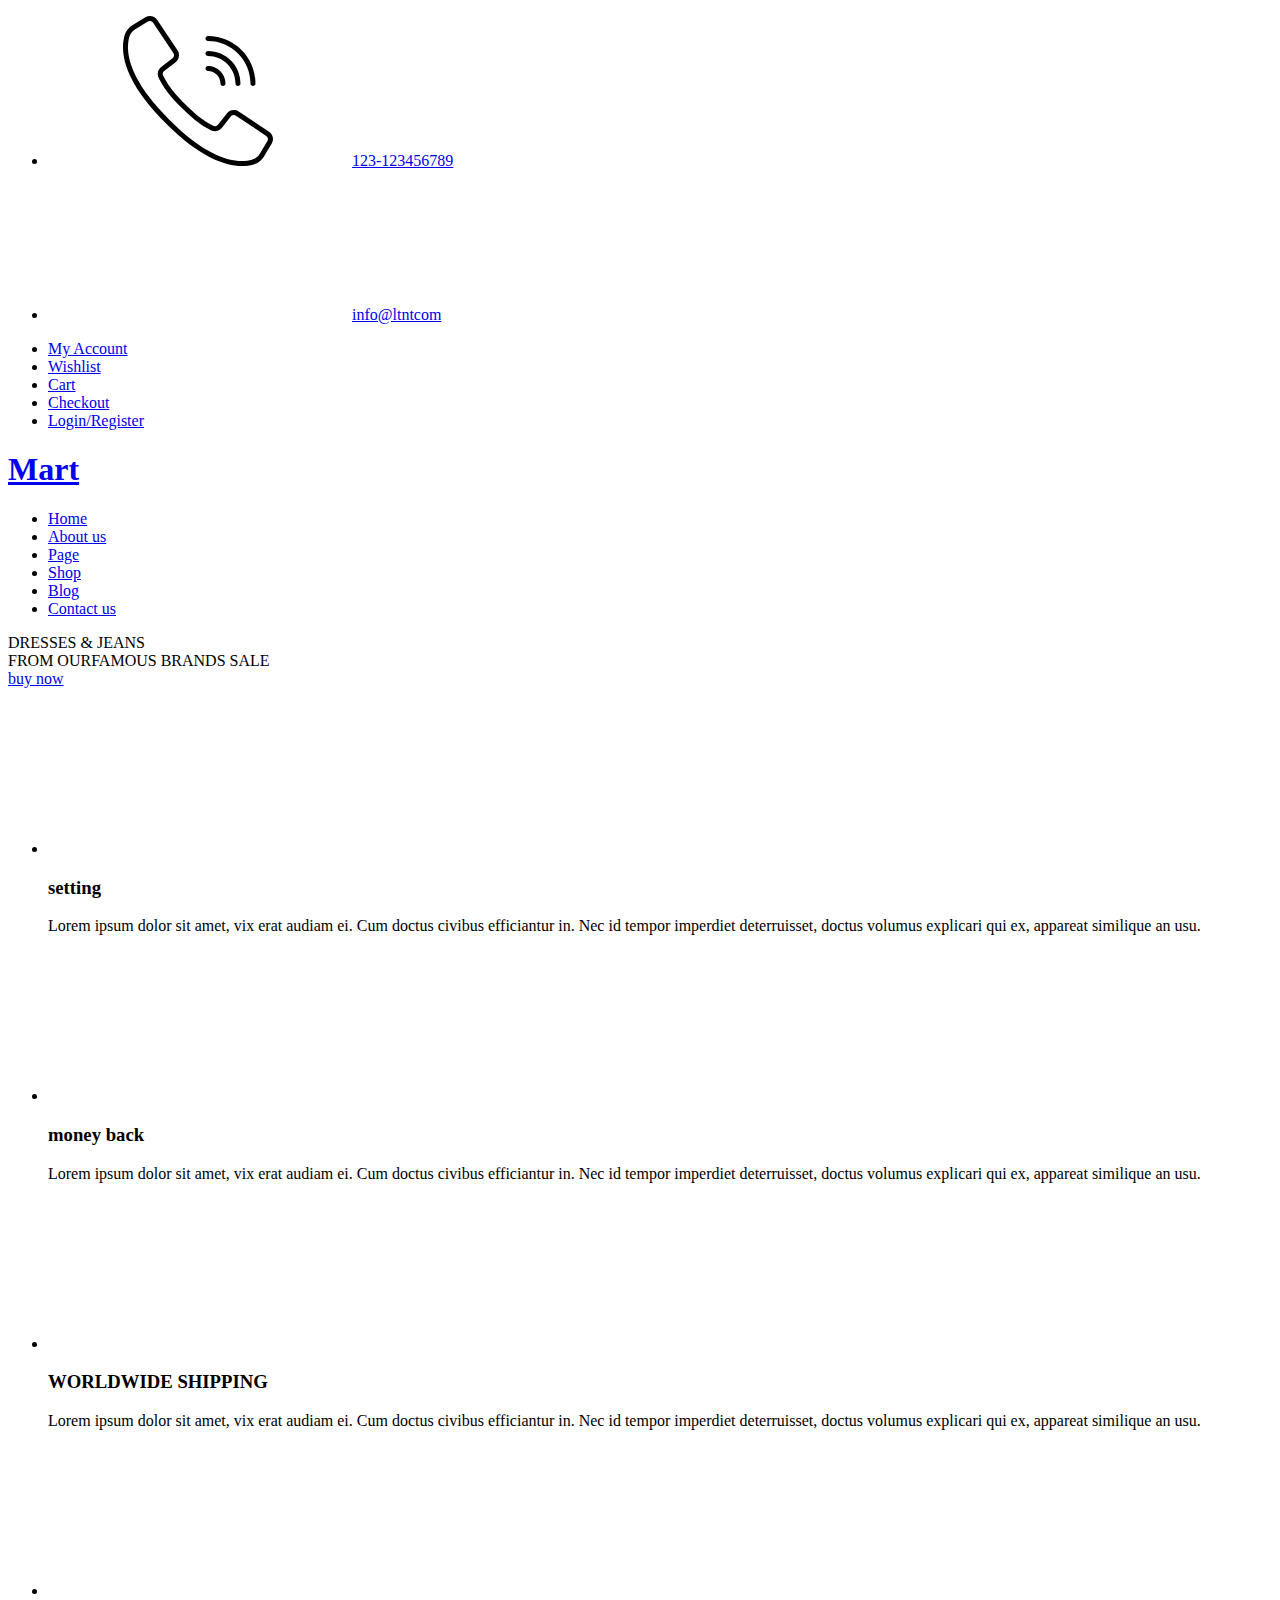
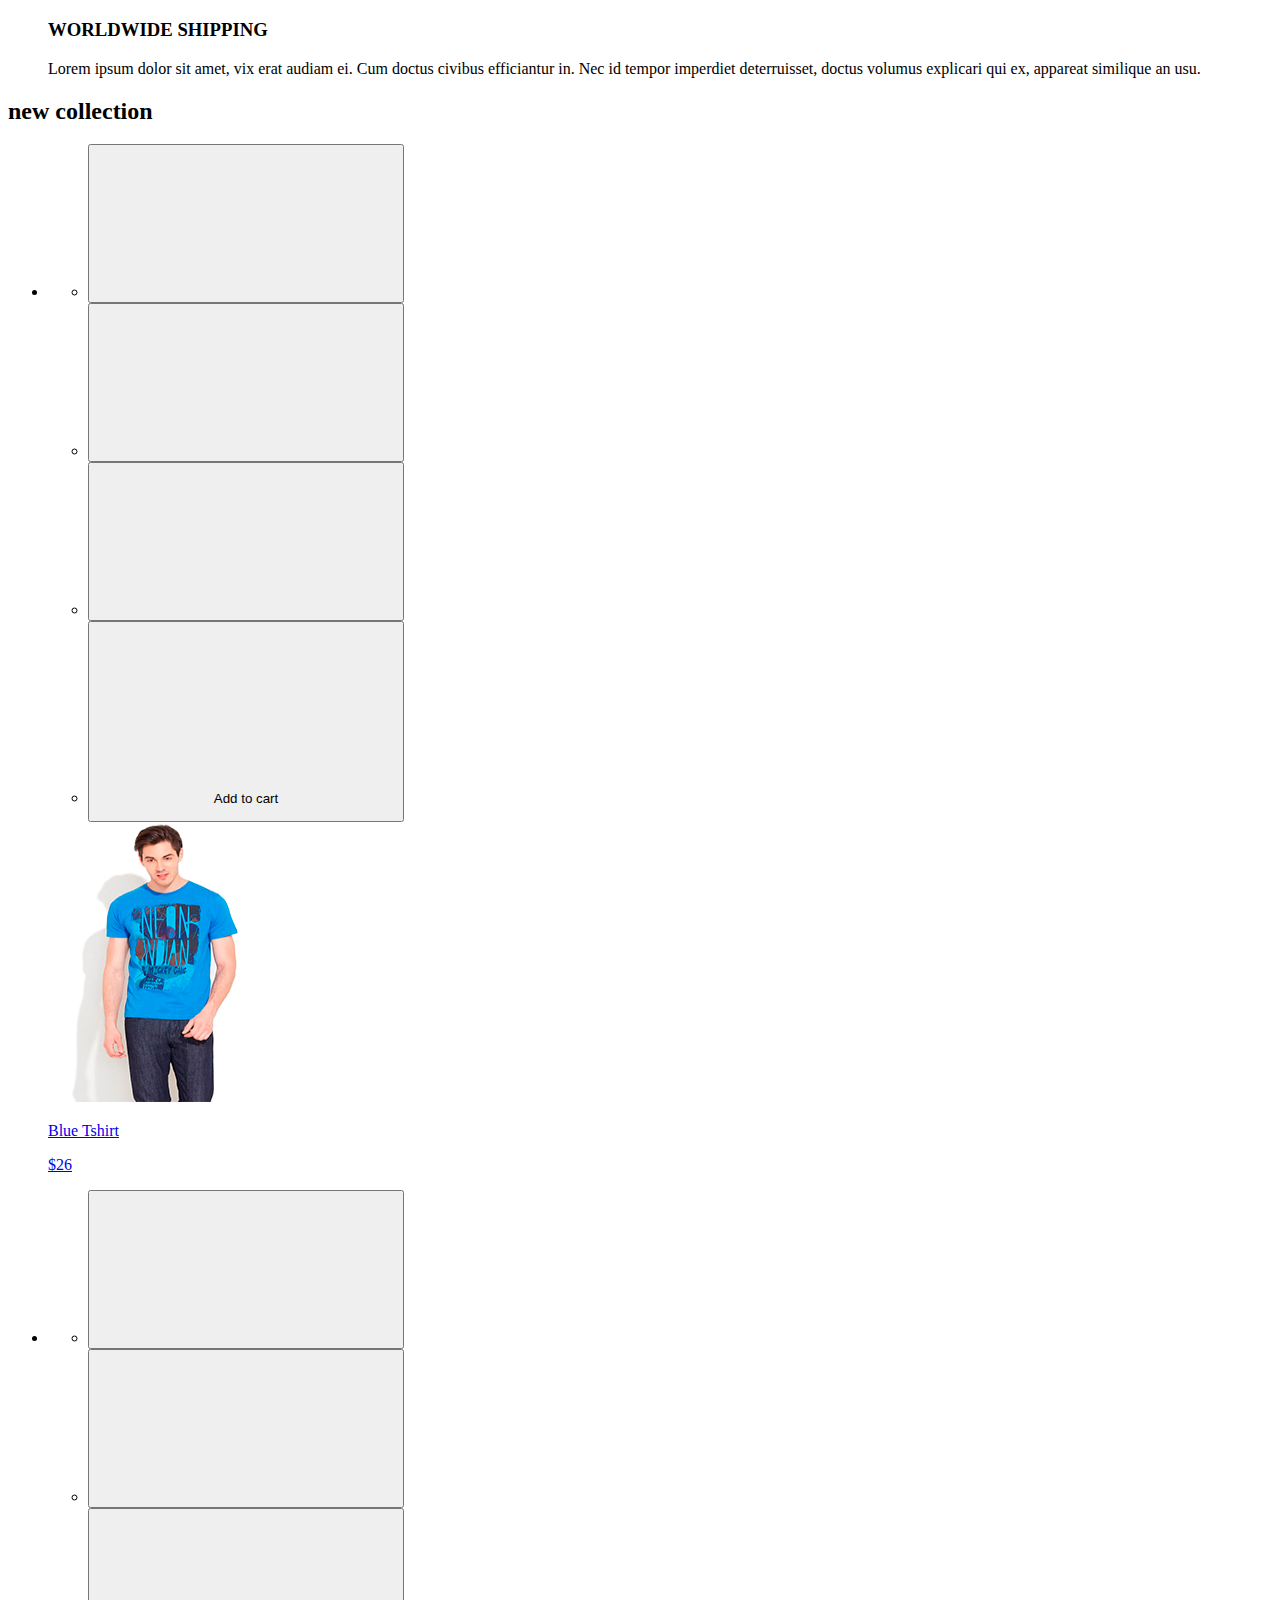
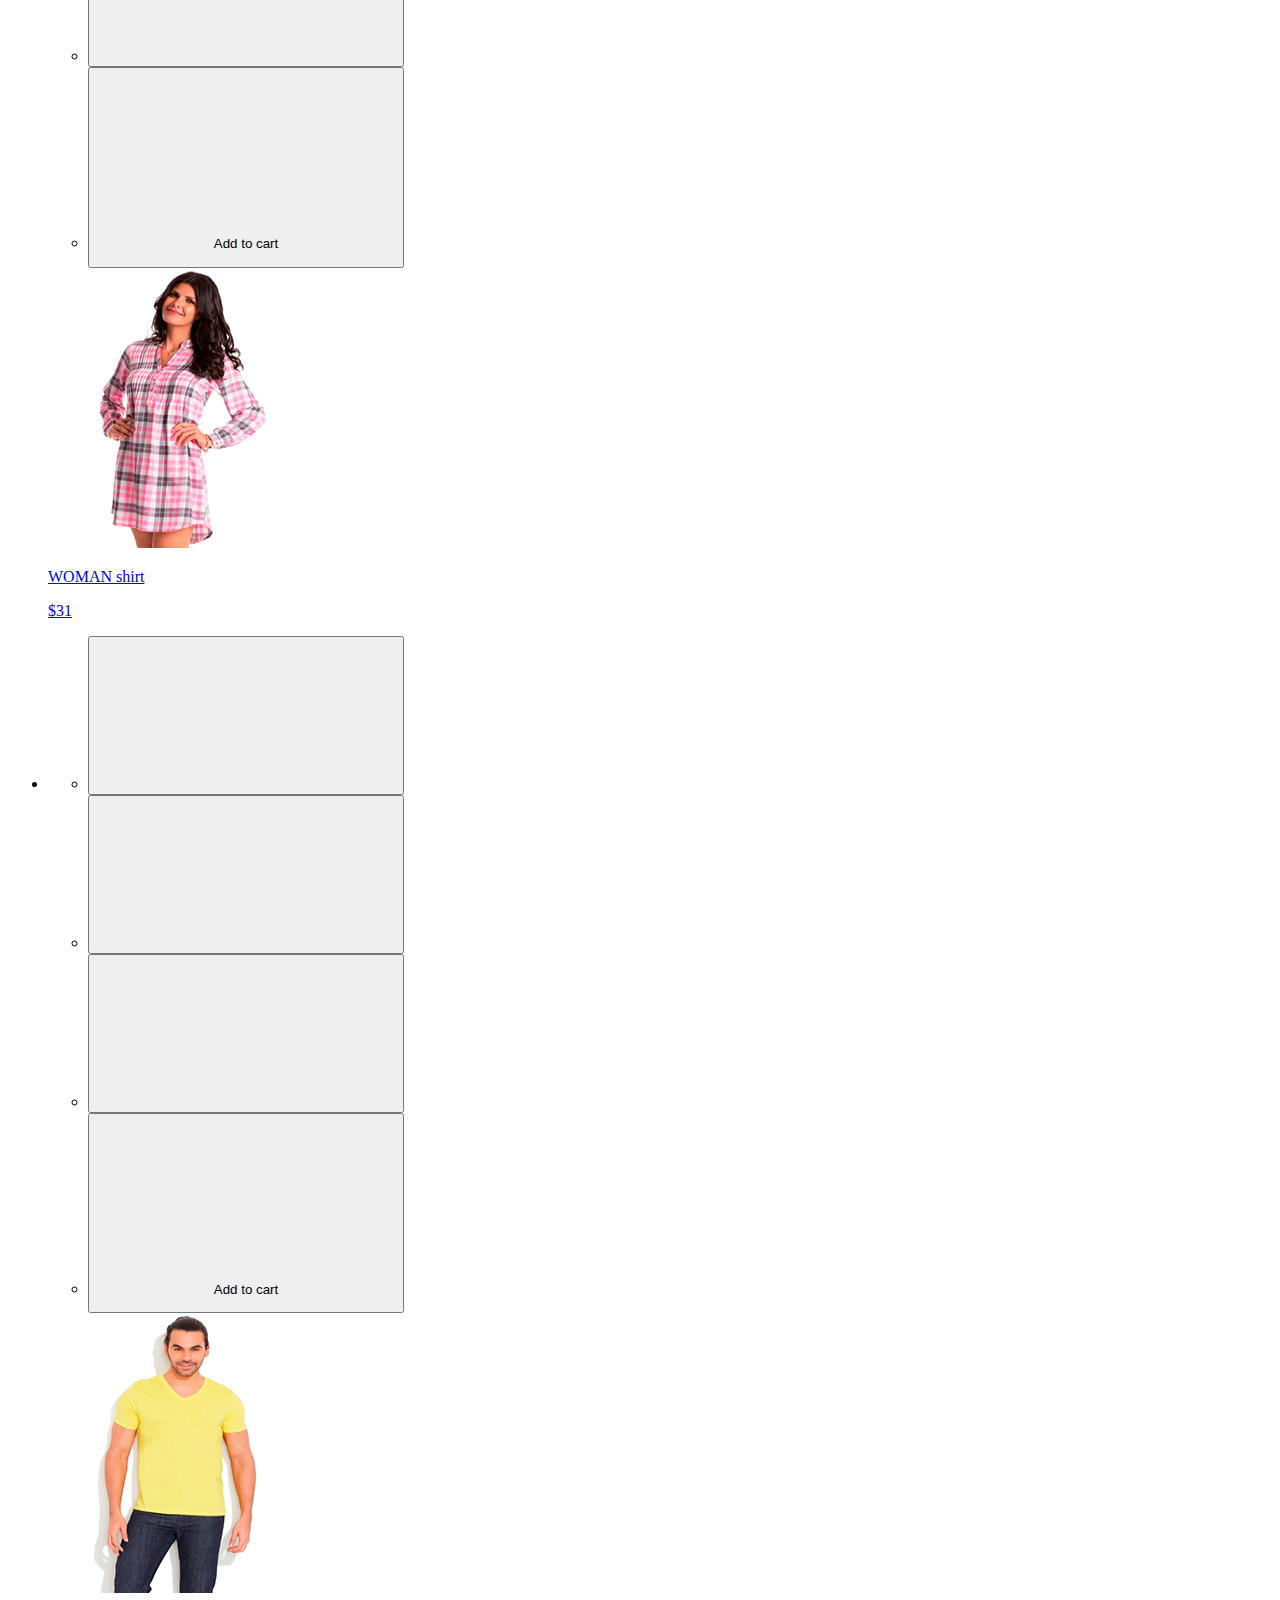
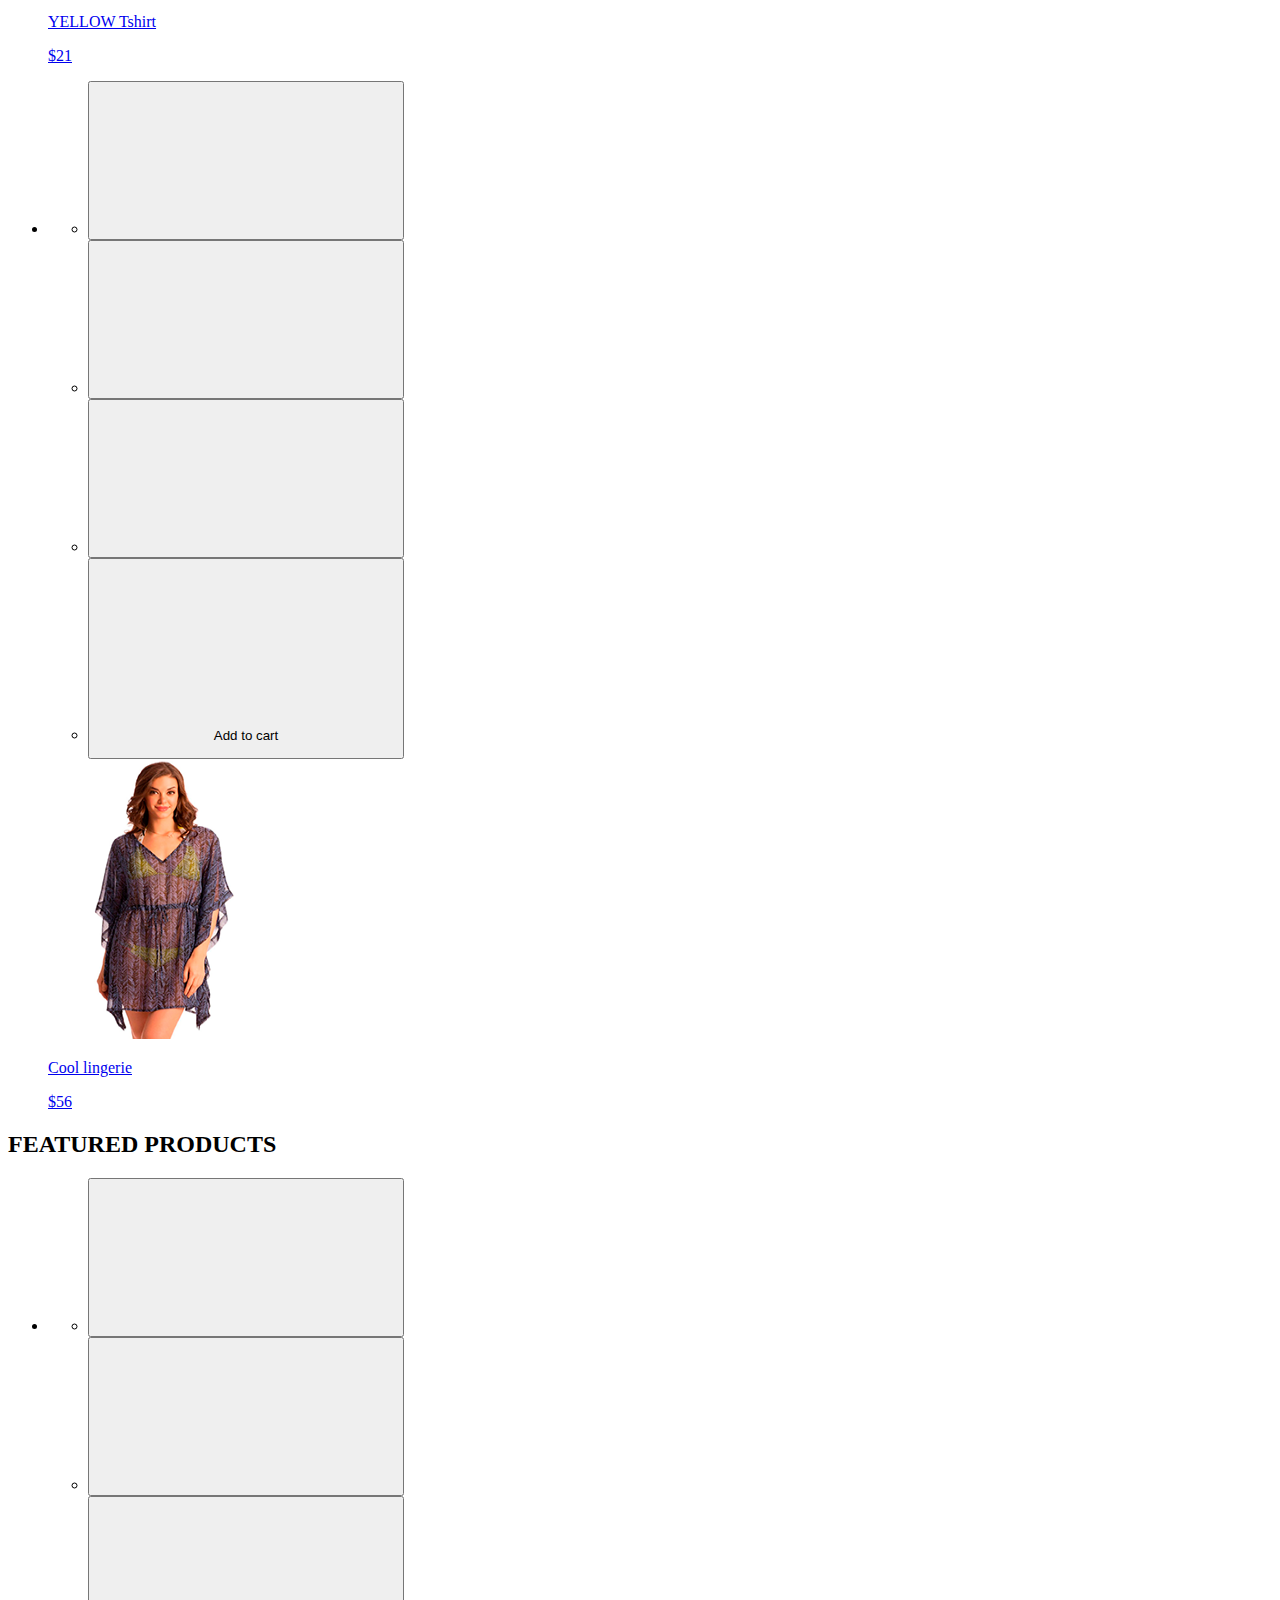
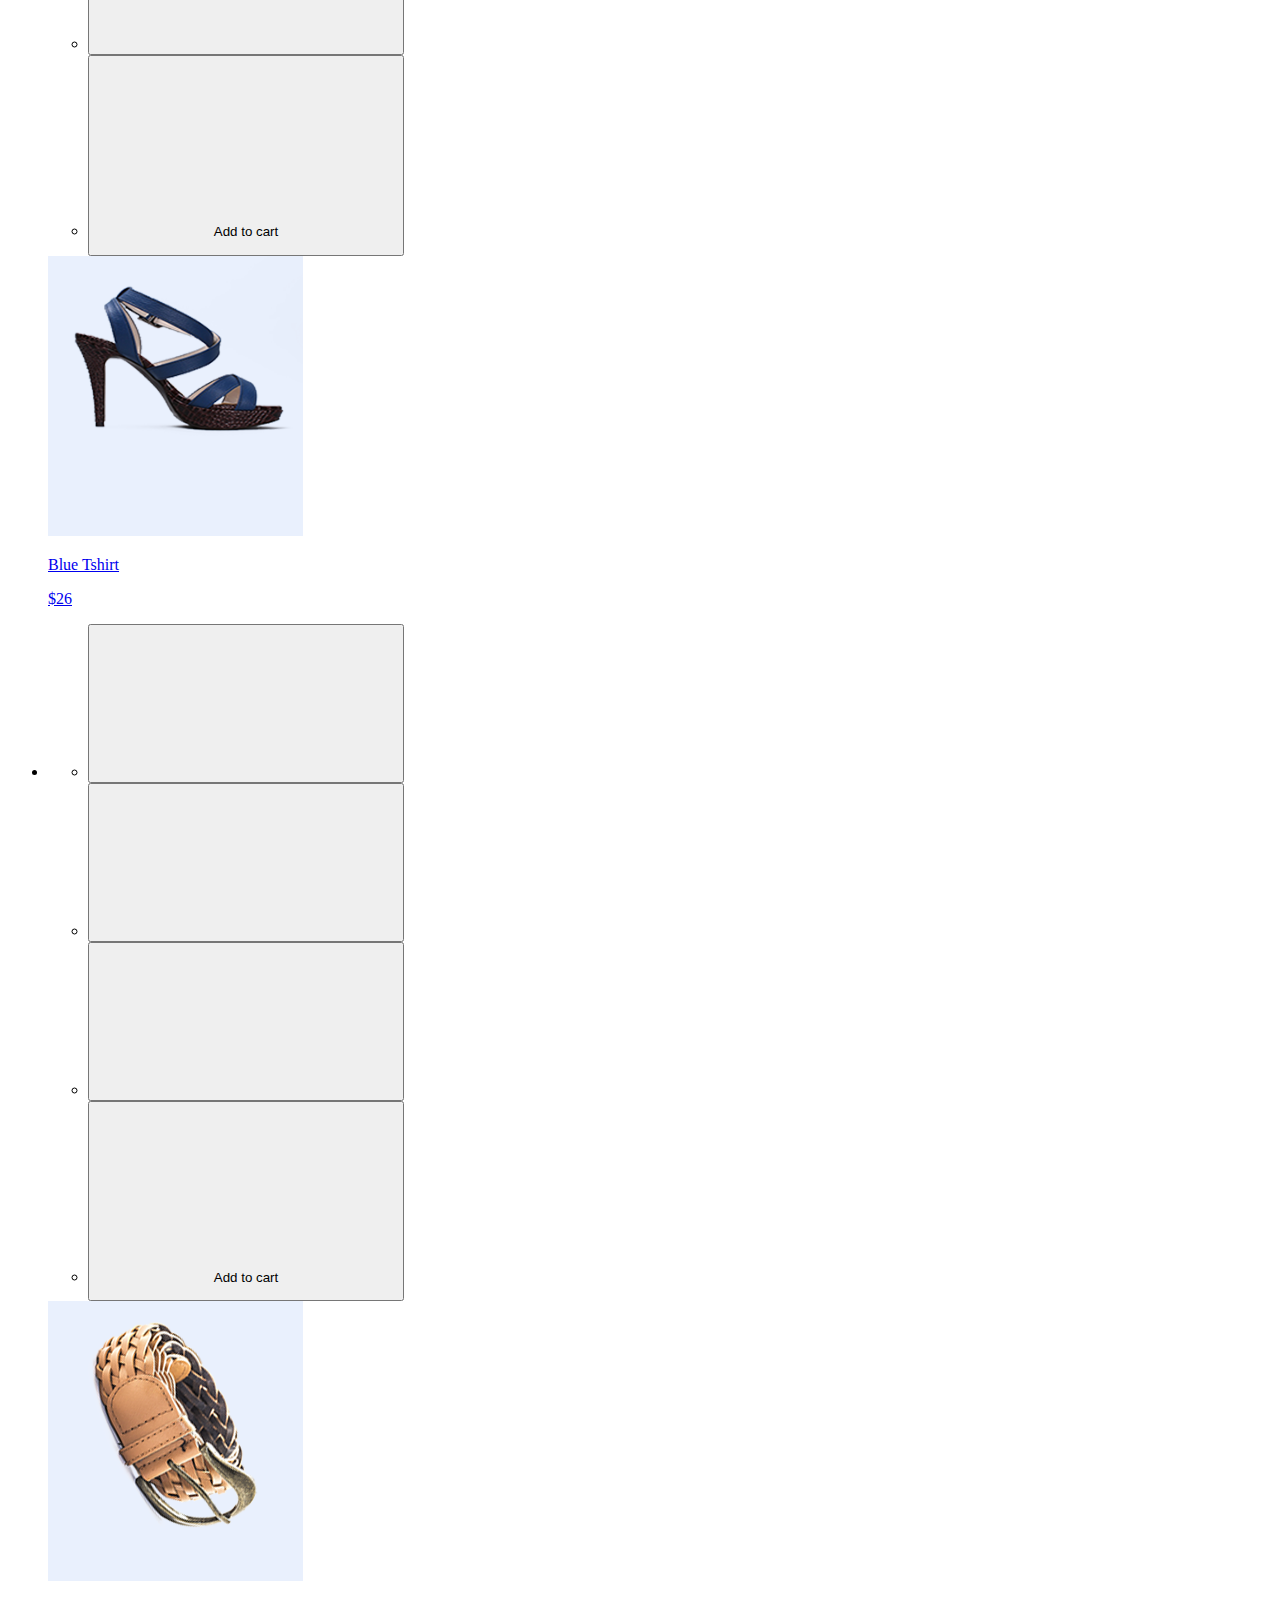
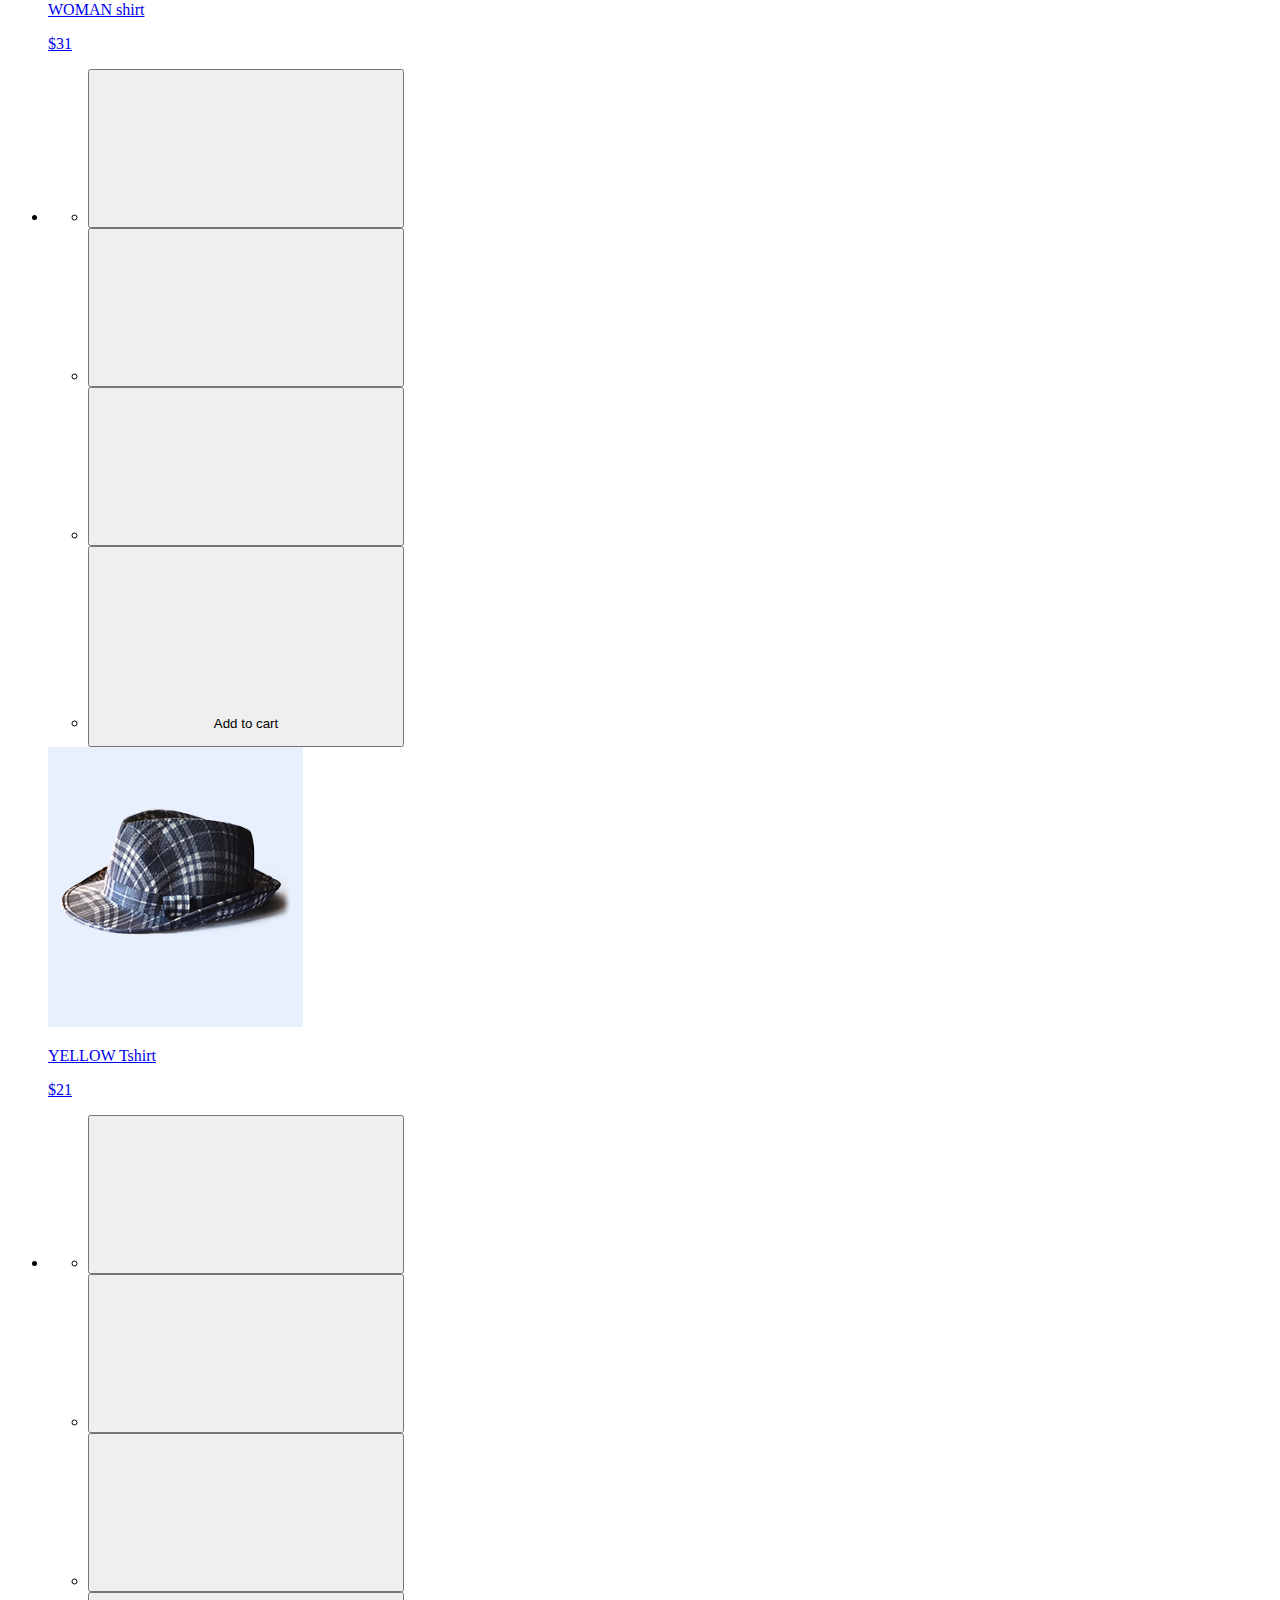
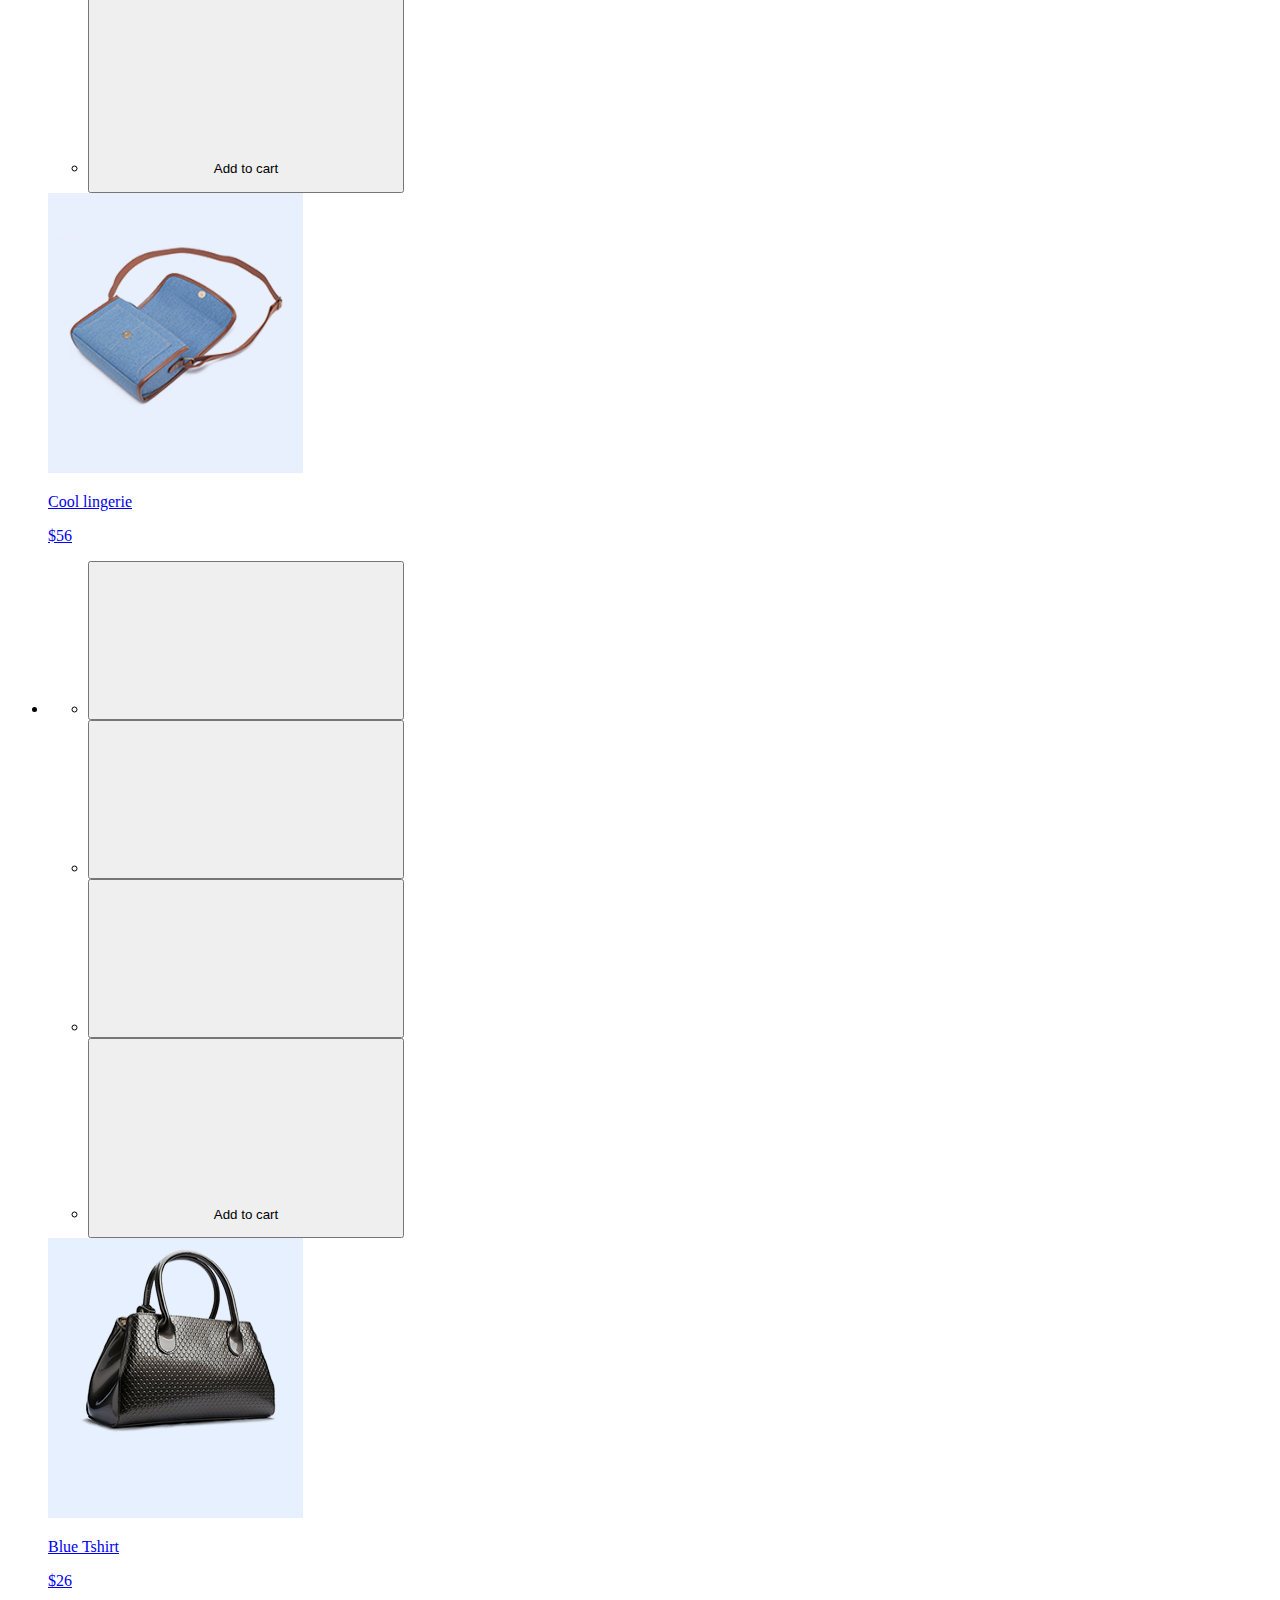
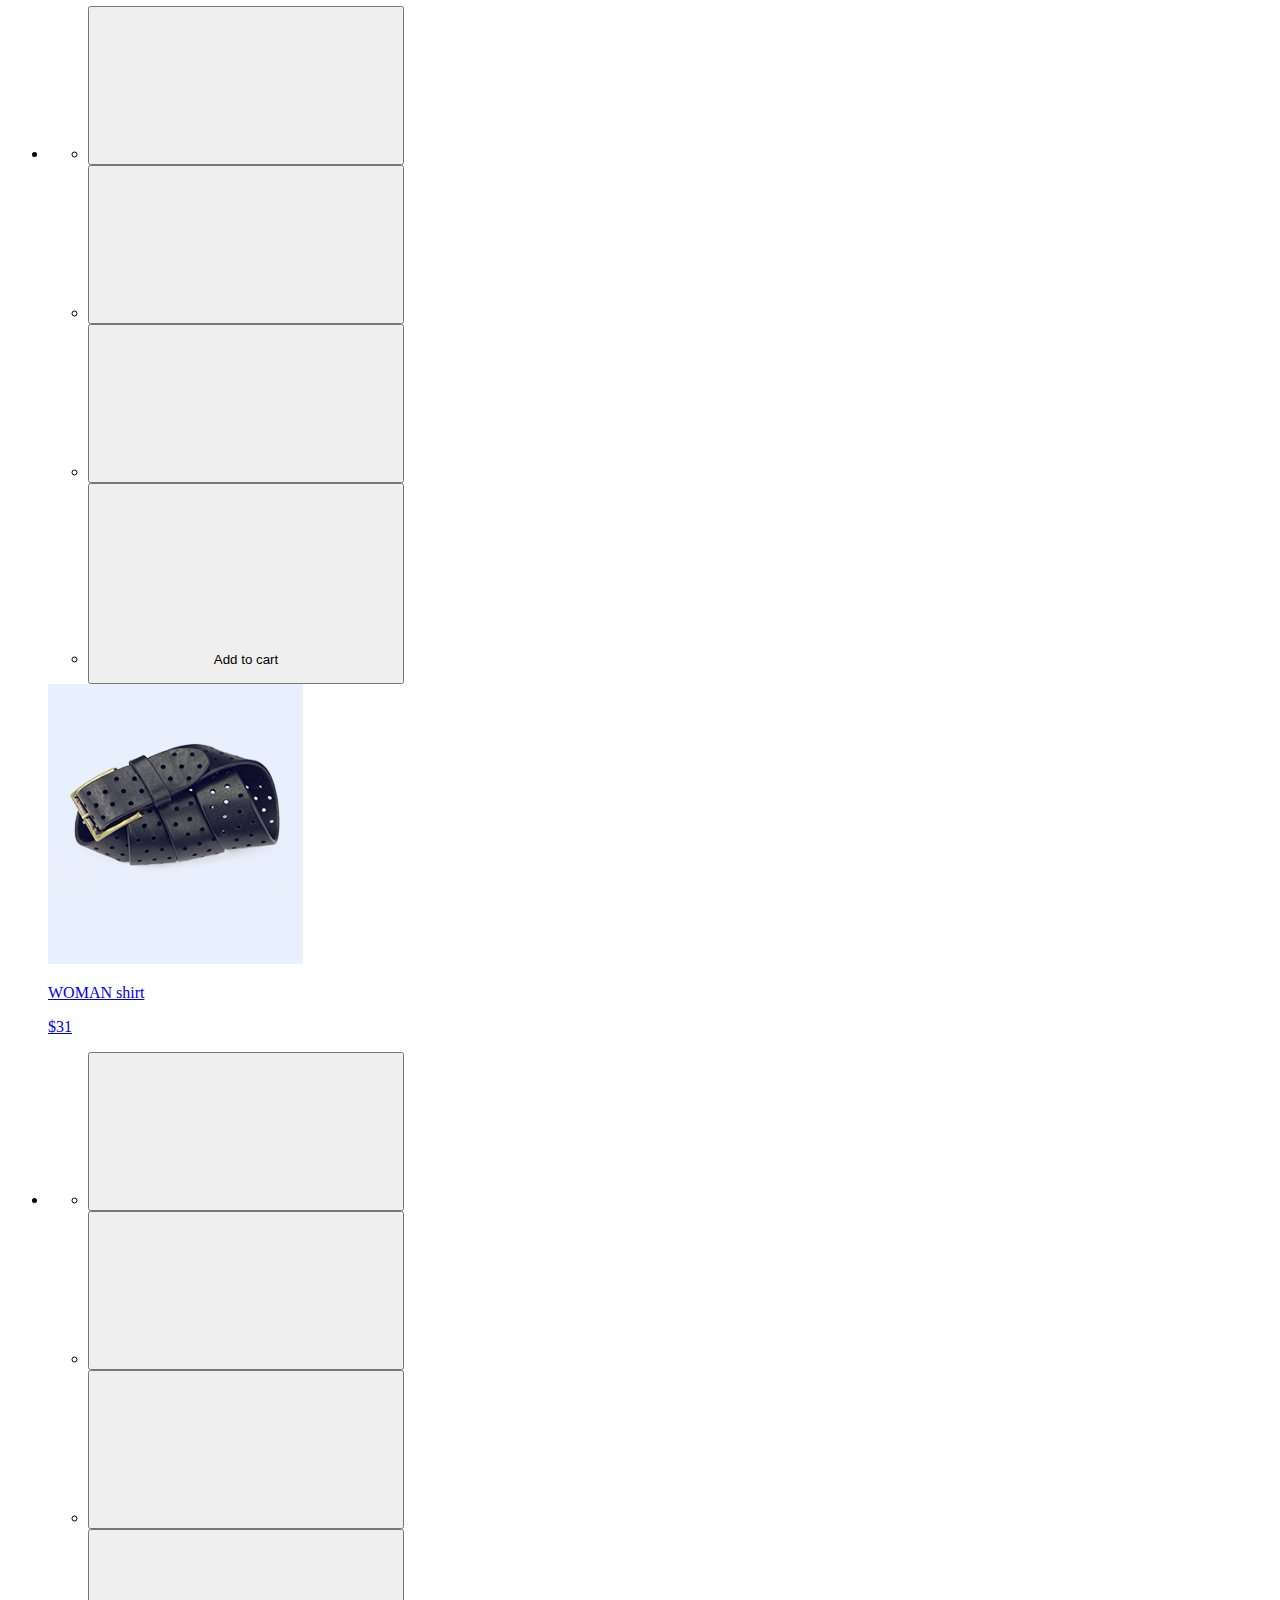
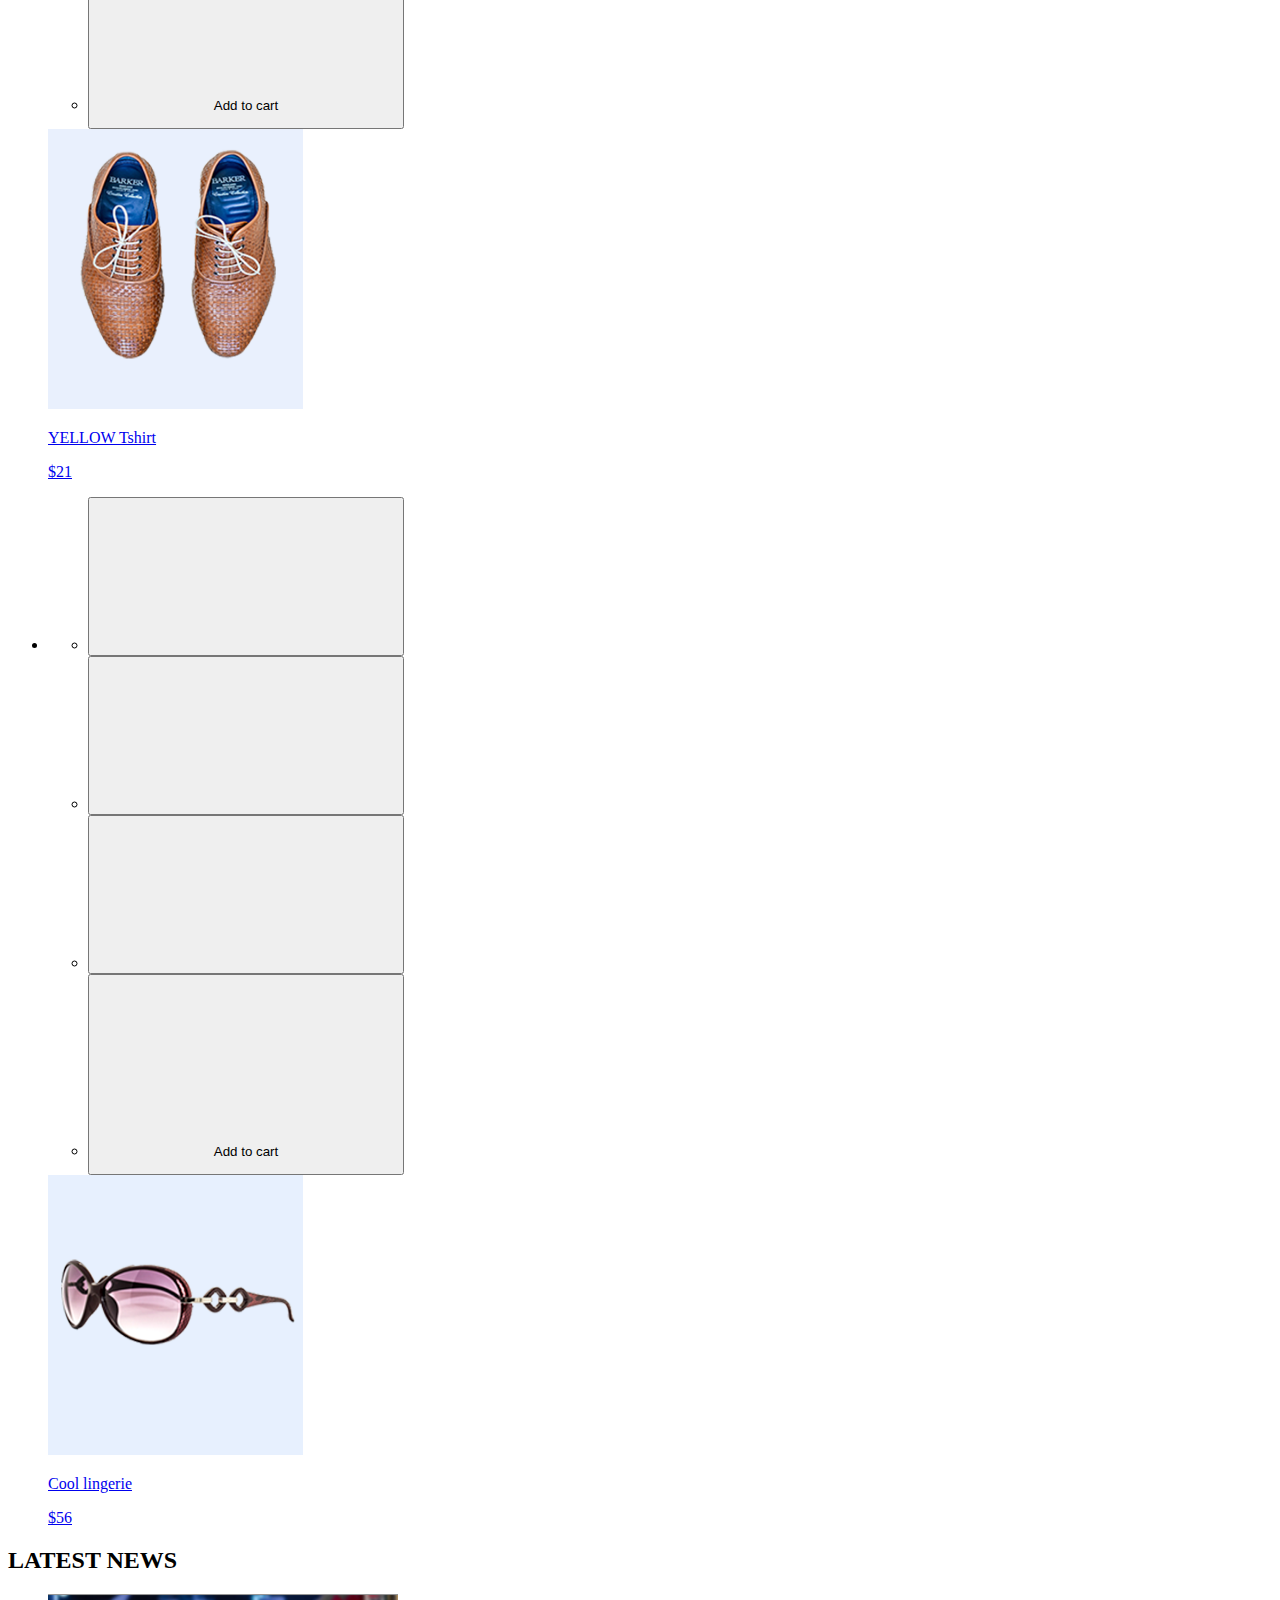
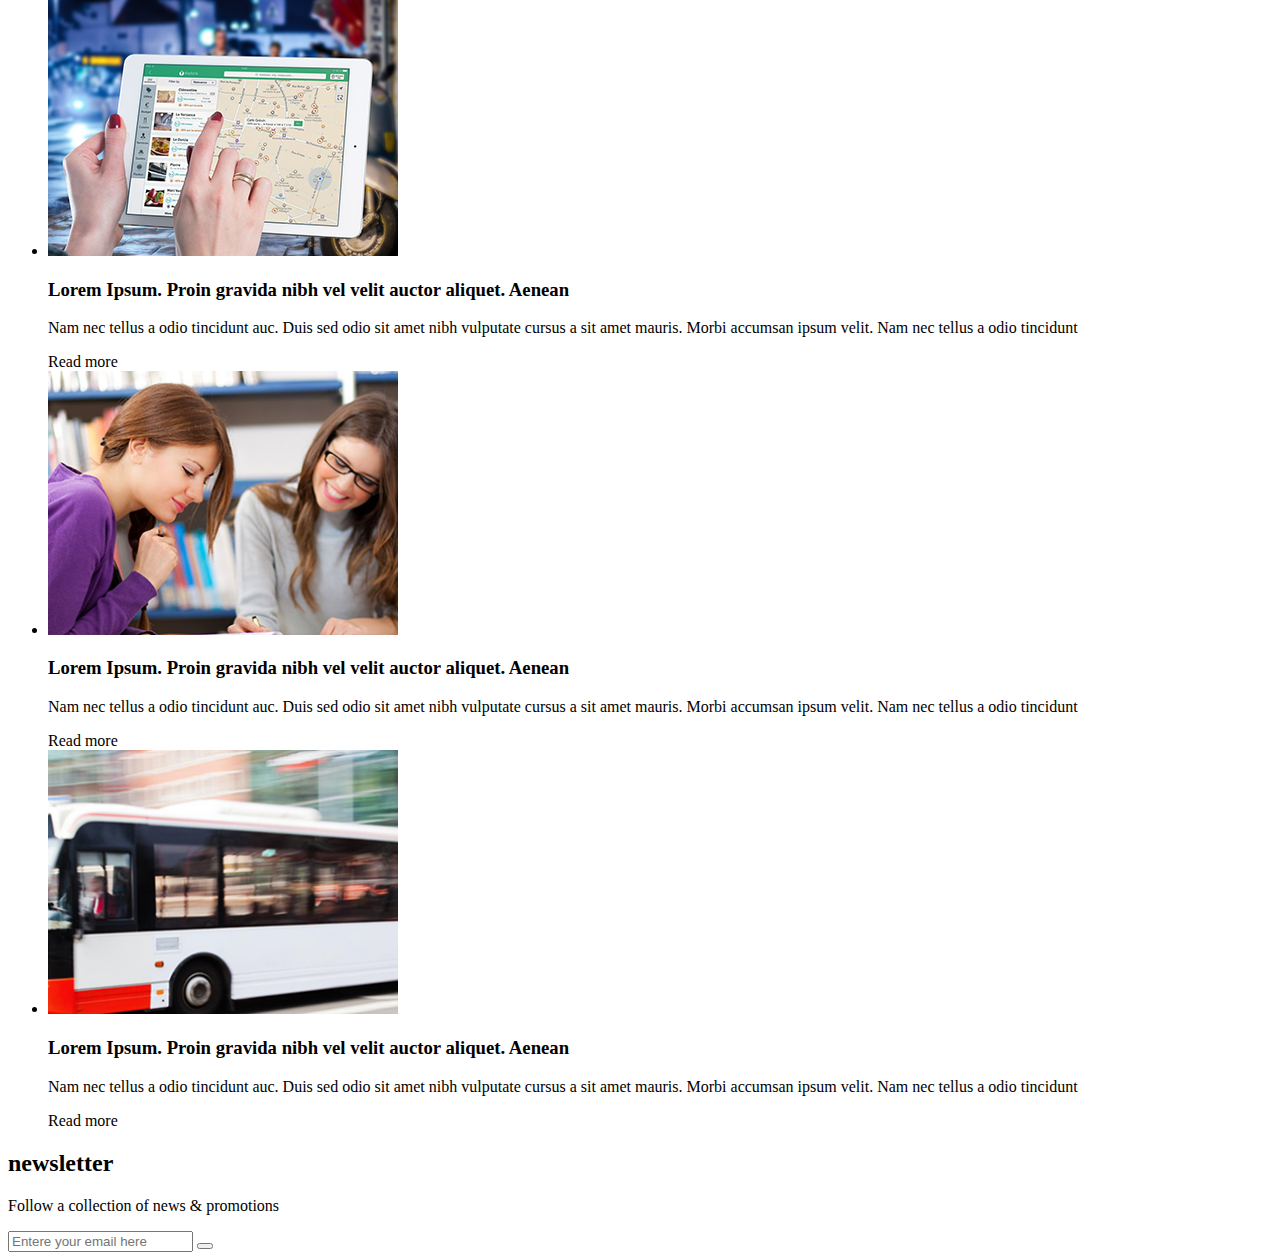
==== src/index.html @ d6a555de "first commit" ====
<!DOCTYPE html>
<html lang="en">

<head>
    <meta charset="UTF-8">
    <meta name="viewport" content="width=device-width, initial-scale=1.0">
    <title>Document</title>
    <link href="https://fonts.googleapis.com/css?family=Open+Sans:300,400,600,700|Roboto:400,900&display=swap"
        rel="stylesheet">
    <link href="https://fonts.googleapis.com/css?family=Open+Sans:400,600|Roboto:300,400,700&display=swap"
        rel="stylesheet">
    <link rel="stylesheet" href="./css/main.css">
</head>

<body>
    <header class="header">
        <div class="container">
        <div class="header_inner">
            <ul class="header-list">
                <li class="header-list-item"> 
                    <svg class="header-list__icon">
                        <use href="./images/sprites.svg#phone"></use>
                      </svg>
                    <a class="header-link phone-link" href="#">123-123456789</a> 
                </li>
                    <li class="header-list-item"> 
                        <svg class="header-list__icon">
                            <use href="./images/icons/sprites.svg#mail"></use>
                          </svg>
                        <a class="header-link  email-link" href="#">info@ltntcom</a> 
                    </li>
            </ul>
            <ul class="header-list">
               <li class="header-list-item"> <a class="header-link" href="#">My Account</a></li>
               <li class="header-list-item"><a class="header-link" href="#">Wishlist</a></li>
                <li class="header-list-item"><a class="header-link" href="#">Cart</a></li>
                <li class="header-list-item"> <a class="header-link" href="#">Checkout</a></li>
                 <li class="header-list-item"><a class="header-link" href="#">Login/Register</a></li>
            </ul>
        </div>
    </div>
    </header>
    <main>
    <section class="navbar">
        <div class="container">
            <div class="navbar_inner">
                <h1 class="logo">
                    <a href="#" class="logo-link">Mart</a>

                </h1>
                <ul class="nav-list">
                   <li class="nav-list__item"> <a class="nav-link" href="#">Home</a></li>
                   <li class="nav-list__item"> <a class="nav-link" href="#">About us</a></li>
                   <li class="nav-list__item"> <a class="nav-link" href="#">Page</a></li>
                   <li class="nav-list__item"> <a class="nav-link" href="#">Shop</a></li>
                   <li class="nav-list__item"> <a class="nav-link" href="#">Blog</a></li>
                   <li class="nav-list__item"> <a class="nav-link" href="#">Contact us</a></li>
                </ul>
            </div>
        </div>
    </section>
    <section class="sale">
        <div class="sale_bg">
            <div class="container">
                <div class="sale-title">
                    <span class="sale-title__l1">DRESSES <span class="sale-title__symbol">&</span> JEANS</span><br>
                    <span class="sale-title__l2"> FROM OURFAMOUS BRANDS</span><span class="sale-title__l3"> SALE</span>
                </div>
                <div class="sale-link__inner">
                    <a class="sale-link" href="#">buy now</a>
                </div>
            </div>





        </div>

    </section>
    <section class="about">
        <div class="container">
            <ul class="about-list">
                <li class="about-list__item about-list__item--setting">
                    <svg class="about-list__icon">
                        <use href="./images/icons/sprites.svg#settings"></use>
                    </svg>
                    <h3 class="about-list__title ">
                        setting
                    </h3>
                    <p class="about-list__text">
                        Lorem ipsum dolor sit amet, vix erat audiam ei. Cum doctus civibus efficiantur in. Nec id tempor
                        imperdiet deterruisset, doctus volumus explicari qui ex, appareat similique an usu.
                    </p>
                </li>
                <li class="about-list__item about-list__item--money">
                    <svg class="about-list__icon">
                        <use href="./images/icons/sprites.svg#safe-box"></use>
                    </svg>
                    <h3 class="about-list__title">
                        money back
                    </h3>
                    <p class="about-list__text">
                        Lorem ipsum dolor sit amet, vix erat audiam ei. Cum doctus civibus efficiantur in. Nec id tempor
                        imperdiet deterruisset, doctus volumus explicari qui ex, appareat similique an usu.
                    </p>
                </li>
                <li class="about-list__item about-list__item--global">
                    <svg class="about-list__icon">
                        <use href="./images/icons/sprites.svg#world"></use>
                      </svg>
                    <h3 class="about-list__title">
                        WORLDWIDE SHIPPING
                    </h3>
                    <p class="about-list__text">
                        Lorem ipsum dolor sit amet, vix erat audiam ei. Cum doctus civibus efficiantur in. Nec id tempor
                        imperdiet deterruisset, doctus volumus explicari qui ex, appareat similique an usu.
                    </p>
                </li>
                <li class="about-list__item about-list__item--compass">
                    <svg class="about-list__icon">
                        <use href="./images/icons/sprites.svg#explore"></use>
                    </svg>
                    <h3 class="about-list__title">
                        WORLDWIDE SHIPPING
                    </h3>
                    <p class="about-list__text">
                        Lorem ipsum dolor sit amet, vix erat audiam ei. Cum doctus civibus efficiantur in. Nec id tempor
                        imperdiet deterruisset, doctus volumus explicari qui ex, appareat similique an usu.
                    </p>
                </li>
            </ul>
        </div>

    </section>
    <section class="new-collection">
        <div class="new-collection__bg">
            <div class="container">
            
                    <h2 class="title">
                        new collection
                    </h2>
                <ul class="card-list">

                    <li class="card">
                        <ul class="card-hover">
                            <li class="card-hover__item">
                            <button type="buutton" class="card-hover__btn--like card-hover__btn">
                                <svg class="card-icon">
                                    <use href="./images/icons/sprites.svg#heart"></use>
                                </svg>
                            </button>
                            </li>
                            <li class="card-hover__item">
                                <button type="buutton" class="card-hover__btn--share card-hover__btn">
                                    <svg class="card-icon">
                                        <use href="./images/icons/sprites.svg#transfer"></use>
                                    </svg>
                                </button>
                            </li>
                            <li class="card-hover__item">
                                <button type="buutton" class="card-hover__btn--clock card-hover__btn">
                                    <svg class="card-icon">
                                        <use href="./images/icons/sprites.svg#clock"></use>
                                    </svg>
                                </button>
                            </li>
                            <li class="card-hover__item">
                                <button type="buutton" class="card-hover__btn--add card-hover__btn">
                                    <svg class="card-icon card-icon__add">
                                        <use href="./images/icons/sprites.svg#cart"></use>
                                    </svg>
                                    <p class="card-hover__text">Add to cart</p>
                                </button>
                            </li>
                        </ul>
                        <img src="./images/card1.1.png"
                                srcset="./images/card1.1@2x.png 2x"
                                alt=""
                                width="255"
                                height="280"
                                >
                        <a href="#" class="card-link">
                            <p class="card_inner-name">
                                Blue Tshirt
                            </p>
                            <p class="card_inner-price">
                                $26
                            </p>
                        </a>
                    </li>
                    <li class="card">
                        <ul class="card-hover">
                            <li class="card-hover__item">
                            <button type="buutton" class="card-hover__btn--like card-hover__btn">
                                <svg class="card-icon">
                                    <use href="./images/icons/sprites.svg#heart"></use>
                                </svg>
                            </button>
                            </li>
                            <li class="card-hover__item">
                                <button type="buutton" class="card-hover__btn--share card-hover__btn">
                                    <svg class="card-icon">
                                        <use href="./images/icons/sprites.svg#transfer"></use>
                                    </svg>
                                </button>
                            </li>
                            <li class="card-hover__item">
                                <button type="buutton" class="card-hover__btn--clock card-hover__btn">
                                    <svg class="card-icon">
                                        <use href="./images/icons/sprites.svg#clock"></use>
                                    </svg>
                                </button>
                            </li>
                            <li class="card-hover__item">
                                <button type="buutton" class="card-hover__btn--add card-hover__btn">
                                    <svg class="card-icon card-icon__add">
                                        <use href="./images/icons/sprites.svg#cart"></use>
                                    </svg>
                                    <p class="card-hover__text">Add to cart</p>
                                </button>
                            </li>
                        </ul>
                        <img src="./images/card1.2.png"
                        srcset="./images/card1.2@2x.png 2x"
                        alt=""
                        width="255"
                        height="280"
                        >
                        <a href="#" class="card-link">
                            <p class="card_inner-name">
                                WOMAN shirt
                            </p>
                            <p class="card_inner-price">
                                $31
                            </p>
                        </a>
                    </li>
                    <li class="card">
                        <ul class="card-hover">
                            <li class="card-hover__item">
                            <button type="buutton" class="card-hover__btn--like card-hover__btn">
                                <svg class="card-icon">
                                    <use href="./images/icons/sprites.svg#heart"></use>
                                </svg>
                            </button>
                            </li>
                            <li class="card-hover__item">
                                <button type="buutton" class="card-hover__btn--share card-hover__btn">
                                    <svg class="card-icon">
                                        <use href="./images/icons/sprites.svg#transfer"></use>
                                    </svg>
                                </button>
                            </li>
                            <li class="card-hover__item">
                                <button type="buutton" class="card-hover__btn--clock card-hover__btn">
                                    <svg class="card-icon">
                                        <use href="./images/icons/sprites.svg#clock"></use>
                                    </svg>
                                </button>
                            </li>
                            <li class="card-hover__item">
                                <button type="buutton" class="card-hover__btn--add card-hover__btn">
                                    <svg class="card-icon card-icon__add">
                                        <use href="./images/icons/sprites.svg#cart"></use>
                                    </svg>
                                    <p class="card-hover__text">Add to cart</p>
                                </button>
                            </li>
                        </ul>
                        <img src="./images/card1.3.png" 
                        srcset="./images/card1.3@2x.png 2x"
                        alt=""
                        width="255"
                        height="280"
                        >
                        <a href="#" class="card-link">
                            <p class="card_inner-name">
                                YELLOW Tshirt
                            </p>
                            <p class="card_inner-price">
                                $21
                            </p>
                        </a>
                    </li>
                    <li class="card">
                        <ul class="card-hover">
                            <li class="card-hover__item">
                            <button type="buutton" class="card-hover__btn--like card-hover__btn">
                                <svg class="card-icon">
                                    <use href="./images/icons/sprites.svg#heart"></use>
                                </svg>
                            </button>
                            </li>
                            <li class="card-hover__item">
                                <button type="buutton" class="card-hover__btn--share card-hover__btn">
                                    <svg class="card-icon">
                                        <use href="./images/icons/sprites.svg#transfer"></use>
                                    </svg>
                                </button>
                            </li>
                            <li class="card-hover__item">
                                <button type="buutton" class="card-hover__btn--clock card-hover__btn">
                                    <svg class="card-icon">
                                        <use href="./images/icons/sprites.svg#clock"></use>
                                    </svg>
                                </button>
                            </li>
                            <li class="card-hover__item">
                                <button type="buutton" class="card-hover__btn--add card-hover__btn">
                                    <svg class="card-icon card-icon__add">
                                        <use href="./images/icons/sprites.svg#cart"></use>
                                    </svg>
                                    <p class="card-hover__text">Add to cart</p>
                                </button>
                            </li>
                        </ul>
                        <img  src="./images/card1.4.png" 
                        srcset="./images/card1.4@2x.png 2x"
                        alt=""
                        width="255"
                        height="280"
                        >
                        <a href="#" class="card-link">
                            <p class="card_inner-name">
                                Cool lingerie
                            </p>
                            <p class="card_inner-price">
                                $56
                            </p>
                        </a>
                    </li>
                </ul>
            </div>
        </div>

    </section>
    <section class="products">
        <div class="container">
            
                <h2 class="title">
                    FEATURED PRODUCTS
                </h2>
            
            <ul class="card-list">

                <li class="card">
                    <ul class="card-hover">
                        <li class="card-hover__item">
                        <button type="buutton" class="card-hover__btn--like card-hover__btn">
                            <svg class="card-icon">
                                <use href="./images/icons/sprites.svg#heart"></use>
                            </svg>
                        </button>
                        </li>
                        <li class="card-hover__item">
                            <button type="buutton" class="card-hover__btn--share card-hover__btn">
                                <svg class="card-icon">
                                    <use href="./images/icons/sprites.svg#transfer"></use>
                                </svg>
                            </button>
                        </li>
                        <li class="card-hover__item">
                            <button type="buutton" class="card-hover__btn--clock card-hover__btn">
                                <svg class="card-icon">
                                    <use href="./images/icons/sprites.svg#clock"></use>
                                </svg>
                            </button>
                        </li>
                        <li class="card-hover__item">
                            <button type="buutton" class="card-hover__btn--add card-hover__btn">
                                <svg class="card-icon card-icon__add">
                                    <use href="./images/icons/sprites.svg#cart"></use>
                                </svg>
                                <p class="card-hover__text">Add to cart</p>
                            </button>
                        </li>
                    </ul>
                    <img src="./images/cart1.png"
                     srcset="./images/cart1@2x.png 2x"
                     alt=""
                     width="255"
                     height="280"
                     >
                    <a href="#" class="card-link">
                        <p class="card_inner-name">
                            Blue Tshirt
                        </p>
                        <p class="card_inner-price">
                            $26
                        </p>
                    </a>
                </li>
                <li class="card">
                    <ul class="card-hover">
                        <li class="card-hover__item">
                        <button type="buutton" class="card-hover__btn--like card-hover__btn">
                            <svg class="card-icon">
                                <use href="./images/icons/sprites.svg#heart"></use>
                            </svg>
                        </button>
                        </li>
                        <li class="card-hover__item">
                            <button type="buutton" class="card-hover__btn--share card-hover__btn">
                                <svg class="card-icon">
                                    <use href="./images/icons/sprites.svg#transfer"></use>
                                </svg>
                            </button>
                        </li>
                        <li class="card-hover__item">
                            <button type="buutton" class="card-hover__btn--clock card-hover__btn">
                                <svg class="card-icon">
                                    <use href="./images/icons/sprites.svg#clock"></use>
                                </svg>
                            </button>
                        </li>
                        <li class="card-hover__item">
                            <button type="buutton" class="card-hover__btn--add card-hover__btn">
                                <svg class="card-icon card-icon__add">
                                    <use href="./images/icons/sprites.svg#cart"></use>
                                </svg>
                                <p class="card-hover__text">Add to cart</p>
                            </button>
                        </li>
                    </ul>
                    <img src="./images/cart2.png" 
                    srcset="./images/cart2@2x.png 2x"
                    alt=""
                    width="255"
                    height="280"
                    >
                    <a href="#" class="card-link">
                        <p class="card_inner-name">
                            WOMAN shirt
                        </p>
                        <p class="card_inner-price">
                            $31
                        </p>
                    </a>
                </li>
                <li class="card">
                    <ul class="card-hover">
                        <li class="card-hover__item">
                        <button type="buutton" class="card-hover__btn--like card-hover__btn">
                            <svg class="card-icon">
                                <use href="./images/icons/sprites.svg#heart"></use>
                            </svg>
                        </button>
                        </li>
                        <li class="card-hover__item">
                            <button type="buutton" class="card-hover__btn--share card-hover__btn">
                                <svg class="card-icon">
                                    <use href="./images/icons/sprites.svg#transfer"></use>
                                </svg>
                            </button>
                        </li>
                        <li class="card-hover__item">
                            <button type="buutton" class="card-hover__btn--clock card-hover__btn">
                                <svg class="card-icon">
                                    <use href="./images/icons/sprites.svg#clock"></use>
                                </svg>
                            </button>
                        </li>
                        <li class="card-hover__item">
                            <button type="buutton" class="card-hover__btn--add card-hover__btn">
                                <svg class="card-icon card-icon__add">
                                    <use href="./images/icons/sprites.svg#cart"></use>
                                </svg>
                                <p class="card-hover__text">Add to cart</p>
                            </button>
                        </li>
                    </ul>
                    <img src="./images/cart3.png" 
                    srcset="./images/cart3@2x.png 2x"
                    alt=""
                    width="255"
                    height="280"
                    >
                    
                    <a href="#" class="card-link">
                        <p class="card_inner-name">
                            YELLOW Tshirt
                        </p>
                        <p class="card_inner-price">
                            $21
                        </p>
                    </a>
                </li>
                <li class="card">
                    <ul class="card-hover">
                        <li class="card-hover__item">
                        <button type="buutton" class="card-hover__btn--like card-hover__btn">
                            <svg class="card-icon">
                                <use href="./images/icons/sprites.svg#heart"></use>
                            </svg>
                        </button>
                        </li>
                        <li class="card-hover__item">
                            <button type="buutton" class="card-hover__btn--share card-hover__btn">
                                <svg class="card-icon">
                                    <use href="./images/icons/sprites.svg#transfer"></use>
                                </svg>
                            </button>
                        </li>
                        <li class="card-hover__item">
                            <button type="buutton" class="card-hover__btn--clock card-hover__btn">
                                <svg class="card-icon">
                                    <use href="./images/icons/sprites.svg#clock"></use>
                                </svg>
                            </button>
                        </li>
                        <li class="card-hover__item">
                            <button type="buutton" class="card-hover__btn--add card-hover__btn">
                                <svg class="card-icon card-icon__add">
                                    <use href="./images/icons/sprites.svg#cart"></use>
                                </svg>
                                <p class="card-hover__text">Add to cart</p>
                            </button>
                        </li>
                    </ul>
                    <img  src="./images/cart4.png" 
                    srcset="./images/cart4@2x.png 2x"
                    alt=""
                    width="255"
                    height="280"
                    >
                    <a href="#" class="card-link">
                        <p class="card_inner-name">
                            Cool lingerie
                        </p>
                        <p class="card_inner-price">
                            $56
                        </p>
                    </a>
                </li>
                <li class="card">
                    <ul class="card-hover">
                        <li class="card-hover__item">
                        <button type="buutton" class="card-hover__btn--like card-hover__btn">
                            <svg class="card-icon">
                                <use href="./images/icons/sprites.svg#heart"></use>
                            </svg>
                        </button>
                        </li>
                        <li class="card-hover__item">
                            <button type="buutton" class="card-hover__btn--share card-hover__btn">
                                <svg class="card-icon">
                                    <use href="./images/icons/sprites.svg#transfer"></use>
                                </svg>
                            </button>
                        </li>
                        <li class="card-hover__item">
                            <button type="buutton" class="card-hover__btn--clock card-hover__btn">
                                <svg class="card-icon">
                                    <use href="./images/icons/sprites.svg#clock"></use>
                                </svg>
                            </button>
                        </li>
                        <li class="card-hover__item">
                            <button type="buutton" class="card-hover__btn--add card-hover__btn">
                                <svg class="card-icon card-icon__add">
                                    <use href="./images/icons/sprites.svg#cart"></use>
                                </svg>
                                <p class="card-hover__text">Add to cart</p>
                            </button>
                        </li>
                    </ul>
                    <img  src="./images/cart5.png" 
                    srcset="./images/cart5@2x.png 2x"
                    alt=""
                    width="255"
                    height="280"
                    >
                    <a href="#" class="card-link">
                        <p class="card_inner-name">
                            Blue Tshirt
                        </p>
                        <p class="card_inner-price">
                            $26
                        </p>
                    </a>
                </li>
                <li class="card">
                    <ul class="card-hover">
                        <li class="card-hover__item">
                        <button type="buutton" class="card-hover__btn--like card-hover__btn">
                            <svg class="card-icon">
                                <use href="./images/icons/sprites.svg#heart"></use>
                            </svg>
                        </button>
                        </li>
                        <li class="card-hover__item">
                            <button type="buutton" class="card-hover__btn--share card-hover__btn">
                                <svg class="card-icon">
                                    <use href="./images/icons/sprites.svg#transfer"></use>
                                </svg>
                            </button>
                        </li>
                        <li class="card-hover__item">
                            <button type="buutton" class="card-hover__btn--clock card-hover__btn">
                                <svg class="card-icon">
                                    <use href="./images/icons/sprites.svg#clock"></use>
                                </svg>
                            </button>
                        </li>
                        <li class="card-hover__item">
                            <button type="buutton" class="card-hover__btn--add card-hover__btn">
                                <svg class="card-icon card-icon__add">
                                    <use href="./images/icons/sprites.svg#cart"></use>
                                </svg>
                                <p class="card-hover__text">Add to cart</p>
                            </button>
                        </li>
                    </ul>
                    <img  src="./images/cart6.png"
                    srcset="./images/cart6@2x.png 2x"
                    alt=""
                    width="255"
                    height="280"
                    >
                    <a href="#" class="card-link">
                        <p class="card_inner-name">
                            WOMAN shirt
                        </p>
                        <p class="card_inner-price">
                            $31
                        </p>
                    </a>
                </li>
                <li class="card">
                    <ul class="card-hover">
                        <li class="card-hover__item">
                        <button type="buutton" class="card-hover__btn--like card-hover__btn">
                            <svg class="card-icon">
                                <use href="./images/icons/sprites.svg#heart"></use>
                            </svg>
                        </button>
                        </li>
                        <li class="card-hover__item">
                            <button type="buutton" class="card-hover__btn--share card-hover__btn">
                                <svg class="card-icon">
                                    <use href="./images/icons/sprites.svg#transfer"></use>
                                </svg>
                            </button>
                        </li>
                        <li class="card-hover__item">
                            <button type="buutton" class="card-hover__btn--clock card-hover__btn">
                                <svg class="card-icon">
                                    <use href="./images/icons/sprites.svg#clock"></use>
                                </svg>
                            </button>
                        </li>
                        <li class="card-hover__item">
                            <button type="buutton" class="card-hover__btn--add card-hover__btn">
                                <svg class="card-icon card-icon__add">
                                    <use href="./images/icons/sprites.svg#cart"></use>
                                </svg>
                                <p class="card-hover__text">Add to cart</p>
                            </button>
                        </li>
                    </ul>
                    <img   src="./images/cart7.png" 
                    alt=""
                    width="255"
                    height="280"
                    >
                    <a href="#" class="card-link">
                        <p class="card_inner-name">
                            YELLOW Tshirt
                        </p>
                        <p class="card_inner-price">
                            $21
                        </p>
                    </a>
                </li>
                <li class="card">
                    <ul class="card-hover">
                        <li class="card-hover__item">
                        <button type="buutton" class="card-hover__btn--like card-hover__btn">
                            <svg class="card-icon">
                                <use href="./images/icons/sprites.svg#heart"></use>
                            </svg>
                        </button>
                        </li>
                        <li class="card-hover__item">
                            <button type="buutton" class="card-hover__btn--share card-hover__btn">
                                <svg class="card-icon">
                                    <use href="./images/icons/sprites.svg#transfer"></use>
                                </svg>
                            </button>
                        </li>
                        <li class="card-hover__item">
                            <button type="buutton" class="card-hover__btn--clock card-hover__btn">
                                <svg class="card-icon">
                                    <use href="./images/icons/sprites.svg#clock"></use>
                                </svg>
                            </button>
                        </li>
                        <li class="card-hover__item">
                            <button type="buutton" class="card-hover__btn--add card-hover__btn">
                                <svg class="card-icon card-icon__add">
                                    <use href="./images/icons/sprites.svg#cart"></use>
                                </svg>
                                <p class="card-hover__text">Add to cart</p>
                            </button>
                        </li>
                    </ul>
                    <img src="./images/cart8.png"
                    srcset="./images/cart8@2x.png 2x"
                    alt=""
                    width="255"
                    height="280"
                    >
                    <a href="#" class="card-link">
                        <p class="card_inner-name">
                            Cool lingerie
                        </p>
                        <p class="card_inner-price">
                            $56
                        </p>
                    </a>
                </li>
            </ul>
        </div>
    </section>
    <section class="news">
        <div class="news__bg">
        <div class="container">
            <h2 class="title">
                LATEST NEWS
            </h2>
            <ul class="news-list">
                <li class="news__list-item">
                    <img src="./images/news1.png"
                            srcset="./images/news1@2x.png 2x"
                    alt=""
                    width="350">
                    <h3 class="news-title">
                        Lorem Ipsum. Proin gravida nibh vel velit auctor aliquet. Aenean
                    </h3>
                    <p class="news-text">
                        Nam nec tellus a odio tincidunt auc. Duis sed odio sit amet nibh vulputate cursus a sit amet
                        mauris. Morbi accumsan ipsum velit. Nam nec tellus a odio tincidunt
                    </p>
                    <a class="news-link">
                        Read more
                    </a>
                </li>
                <li class="news__list-item">
                    <img src="./images/news2.png" 
                    srcset="./images/news2@2x.png 2x"
                    alt=""
                    width="350">
                    <h3 class="news-title">
                        Lorem Ipsum. Proin gravida nibh vel velit auctor aliquet. Aenean
                    </h3>
                    <p class="news-text">
                        Nam nec tellus a odio tincidunt auc. Duis sed odio sit amet nibh vulputate cursus a sit amet
                        mauris. Morbi accumsan ipsum velit. Nam nec tellus a odio tincidunt
                    </p>
                    <a class="news-link">
                        Read more
                    </a>
                </li>
                <li class="news__list-item">
                    <img src="./images/news3.png" 
                    srcset="./images/news3@2x.png 2x"
                    alt=""
                    width="350">

                    <h3 class="news-title">
                        Lorem Ipsum. Proin gravida nibh vel velit auctor aliquet. Aenean
                    </h3>
                    <p class="news-text">
                        Nam nec tellus a odio tincidunt auc. Duis sed odio sit amet nibh vulputate cursus a sit amet
                        mauris. Morbi accumsan ipsum velit. Nam nec tellus a odio tincidunt
                    </p>
                    <a class="news-link">
                        Read more
                    </a>
                </li>
            </ul>
        </div>
    </div>
    </section>
    <section class="newsletter">
        <div class="newsletter__bg">
            <div class="container">
                
                    <h2 class="newsletter-title">
                        newsletter
                    </h2>
                
                <p class="newsletter-text">
                    Follow a collection of news & promotions
                </p>
                <form action="" class="entr-email">
                <input class="newsletter-input" type="email" placeholder="Entere your email here">
                <button><div class="newsletter-btn">

                </div></button>
            </form>
            </div>
        </div>

    </section>
</main>
</body>

</html>
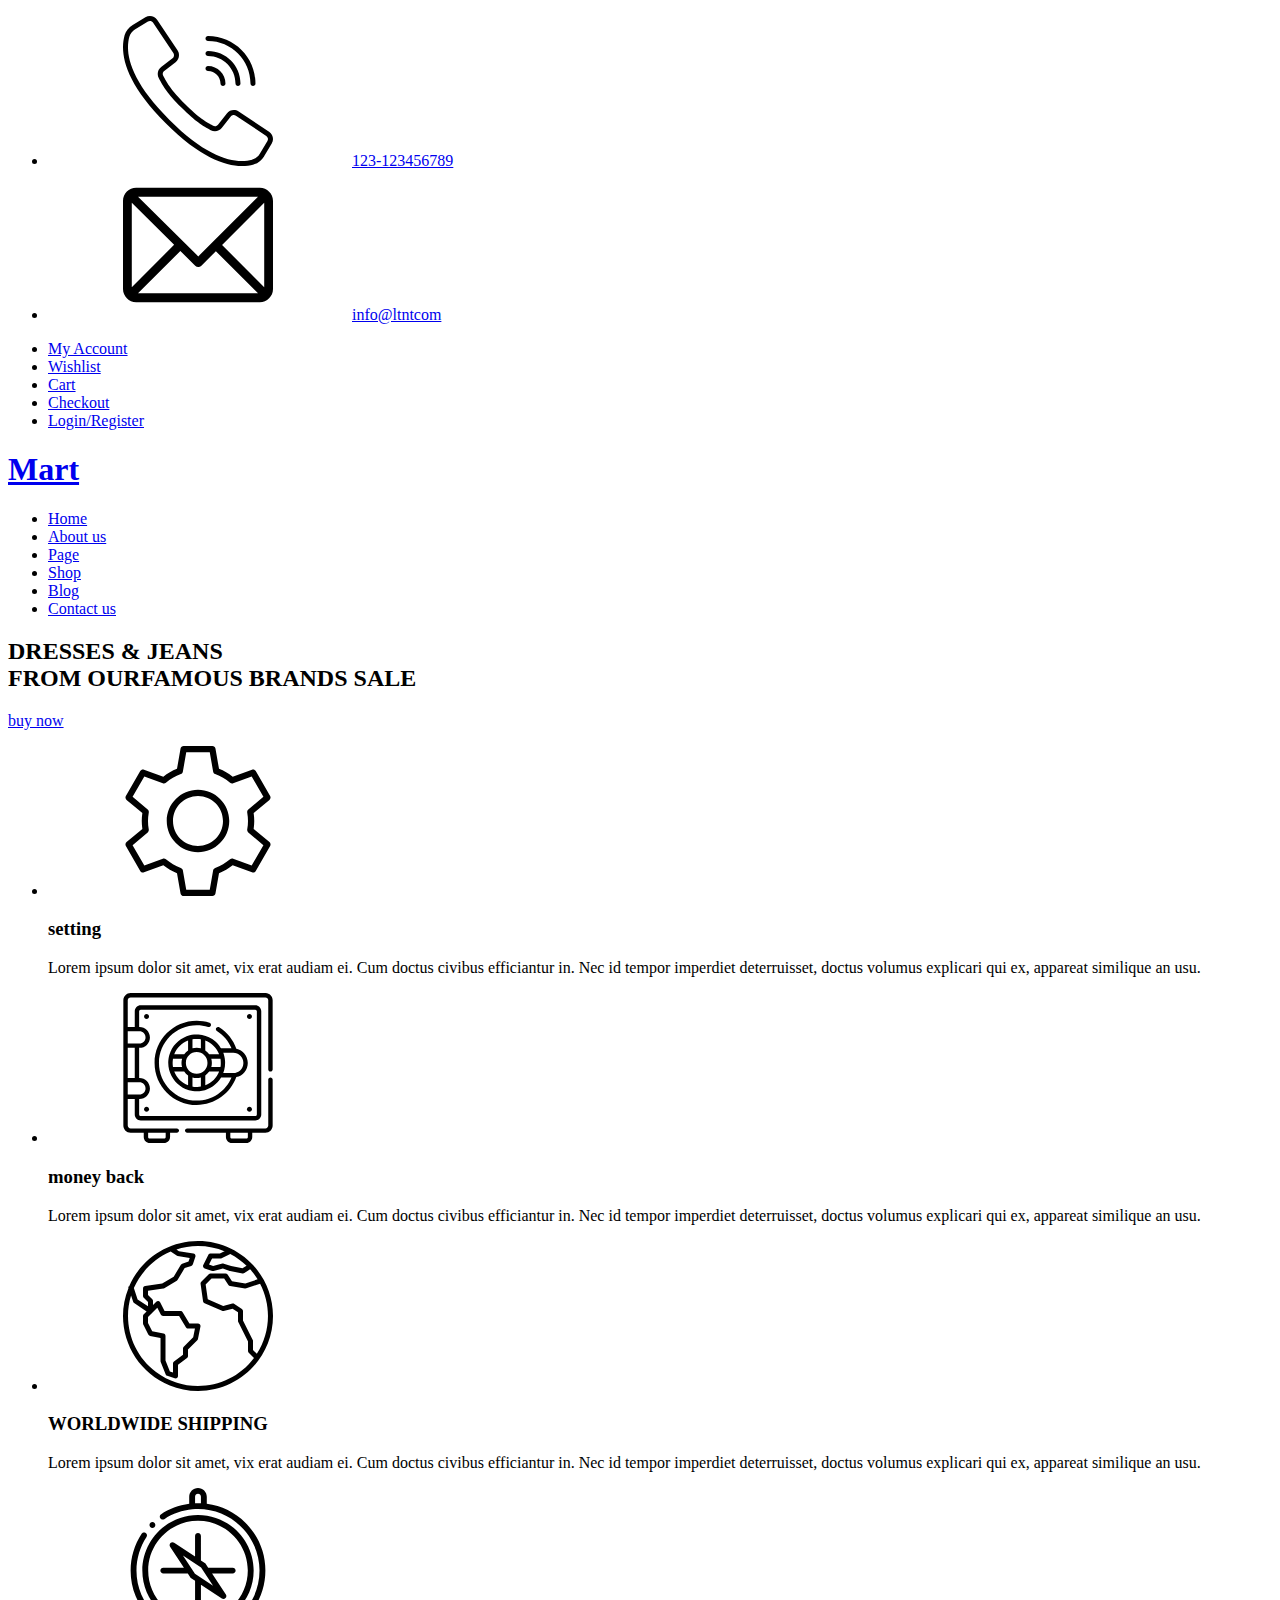
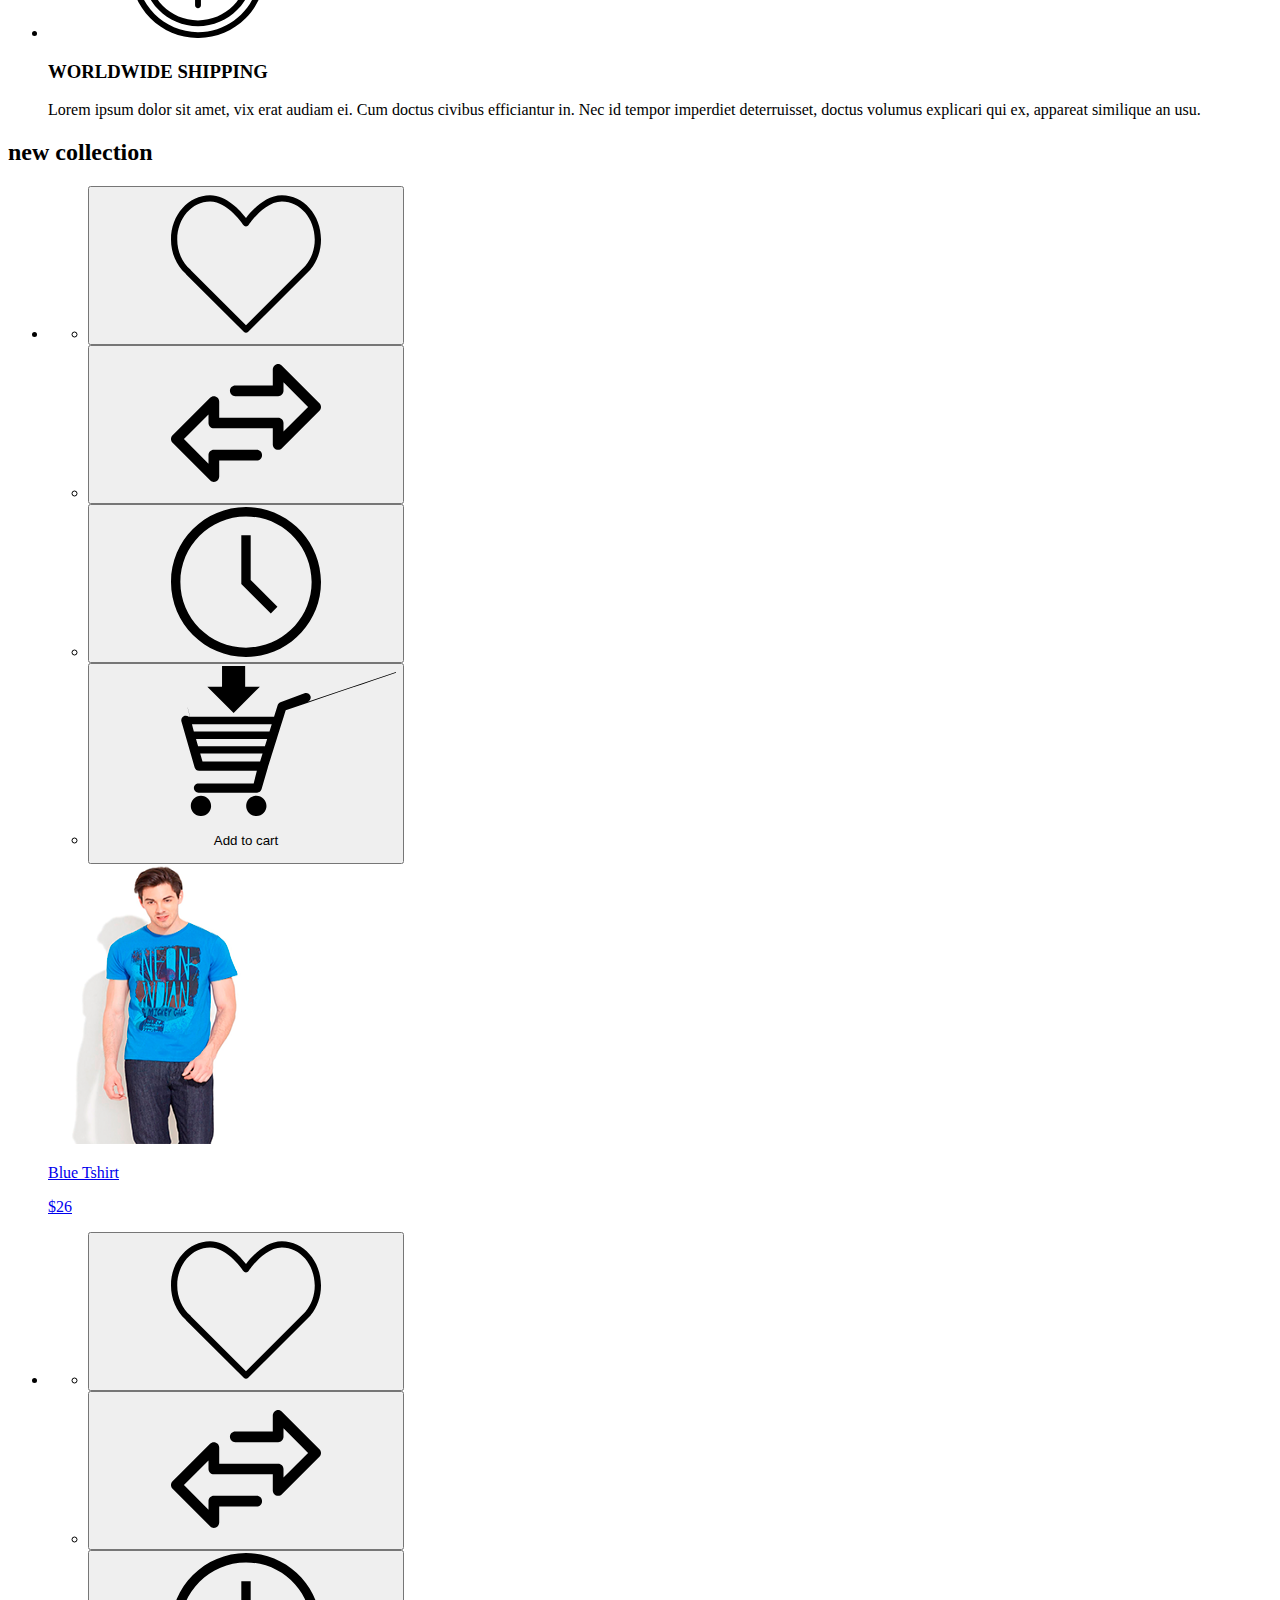
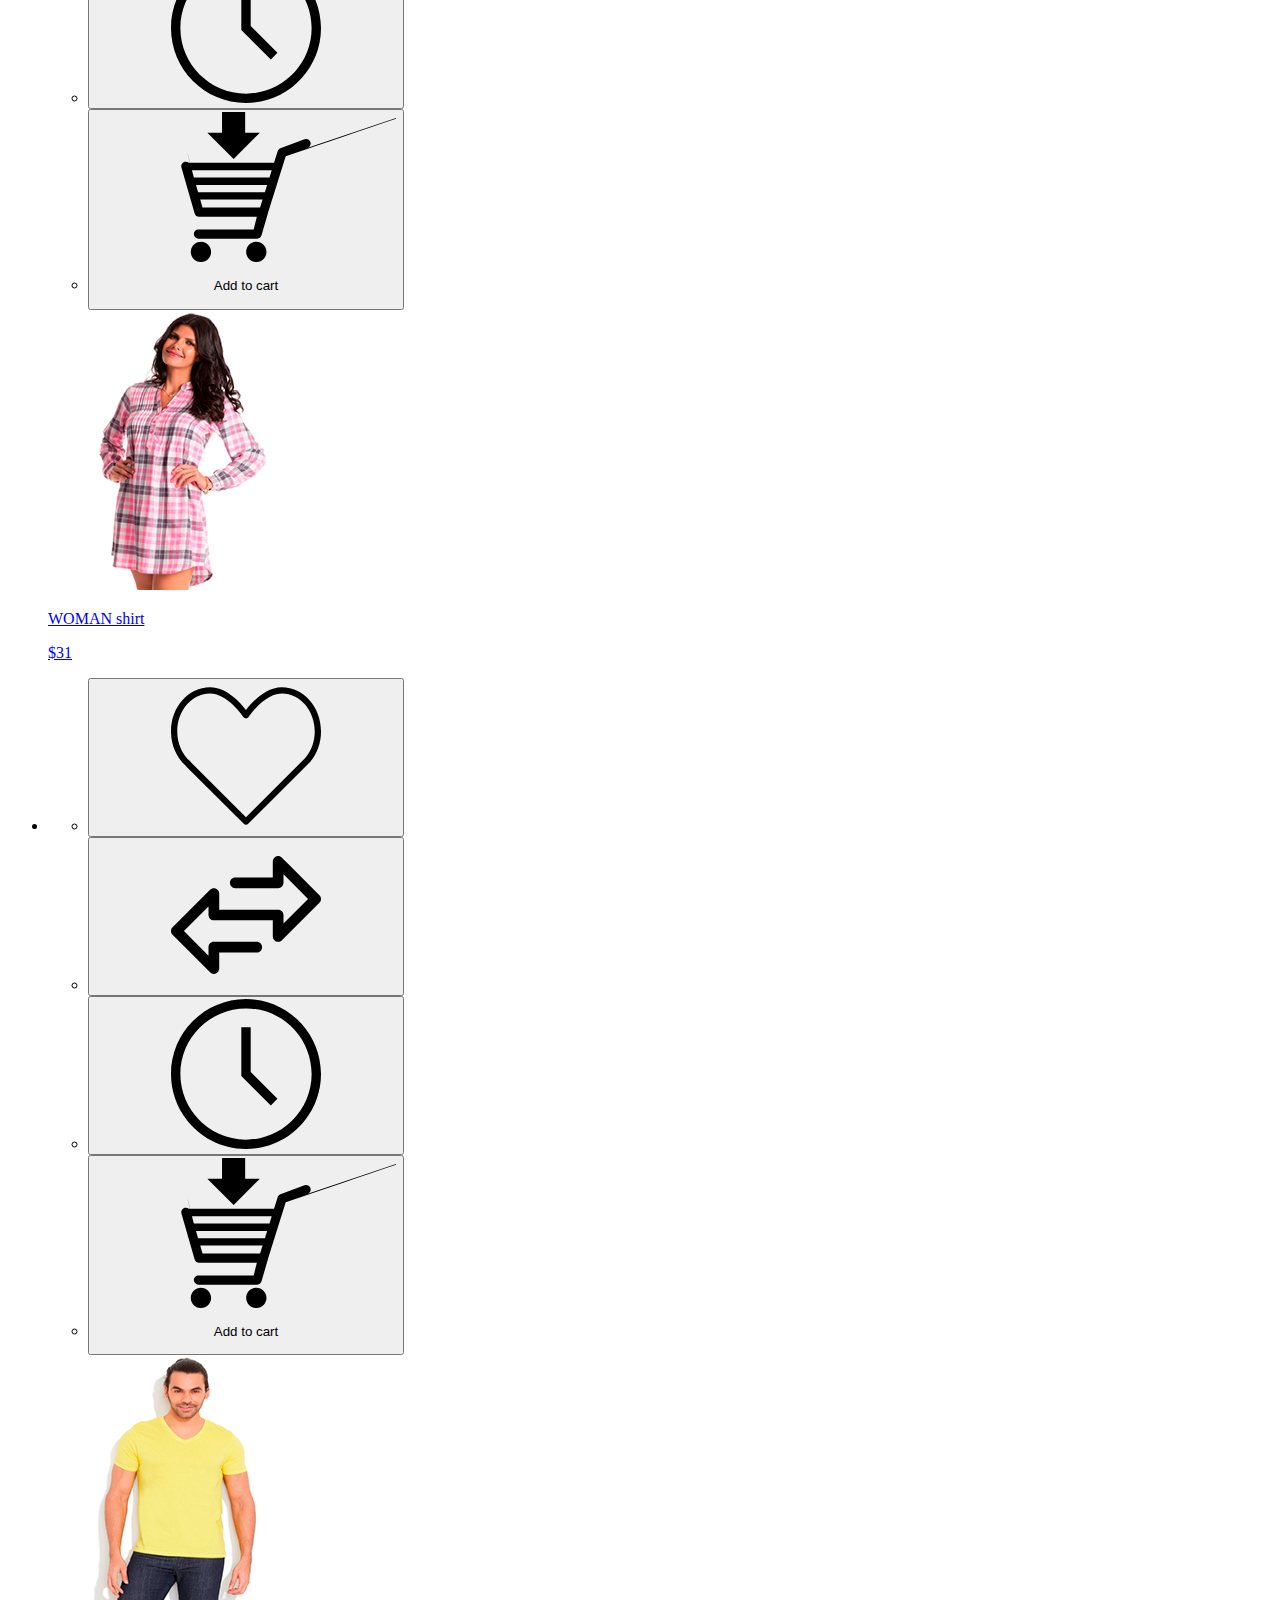
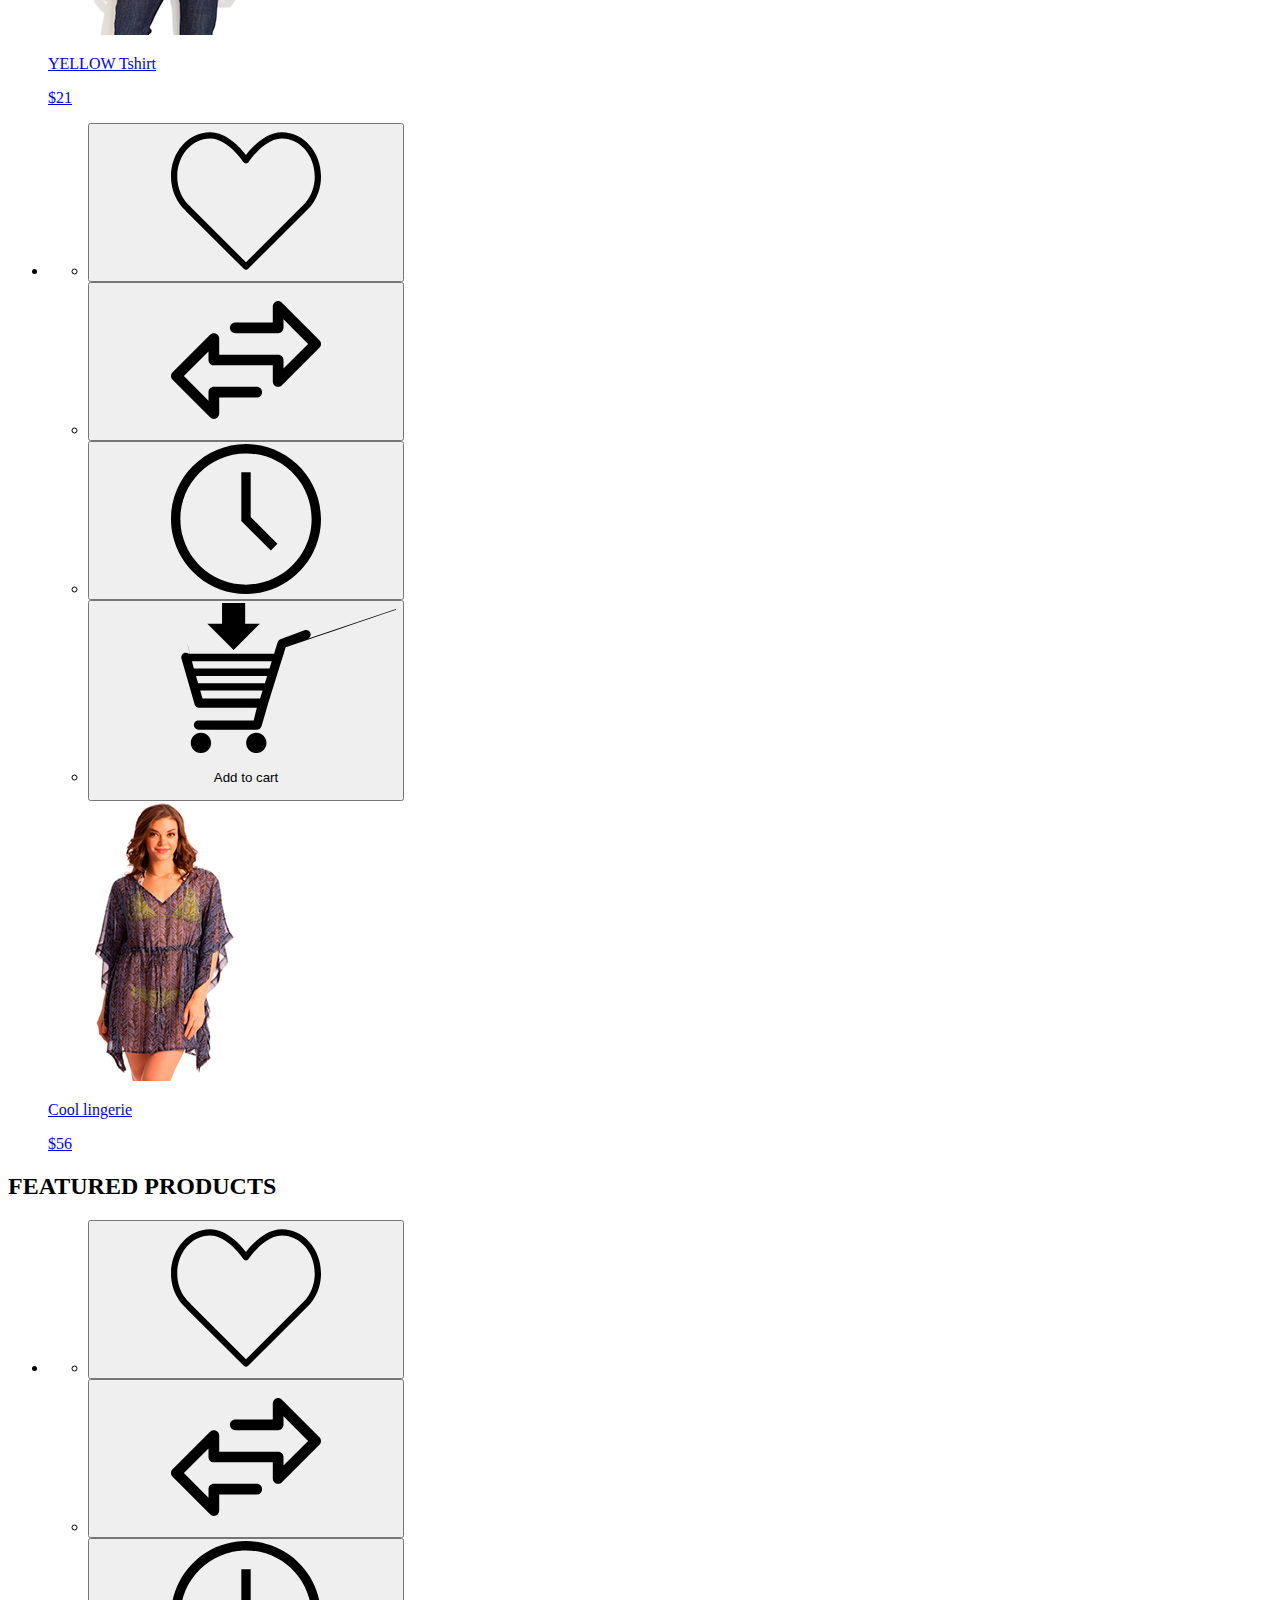
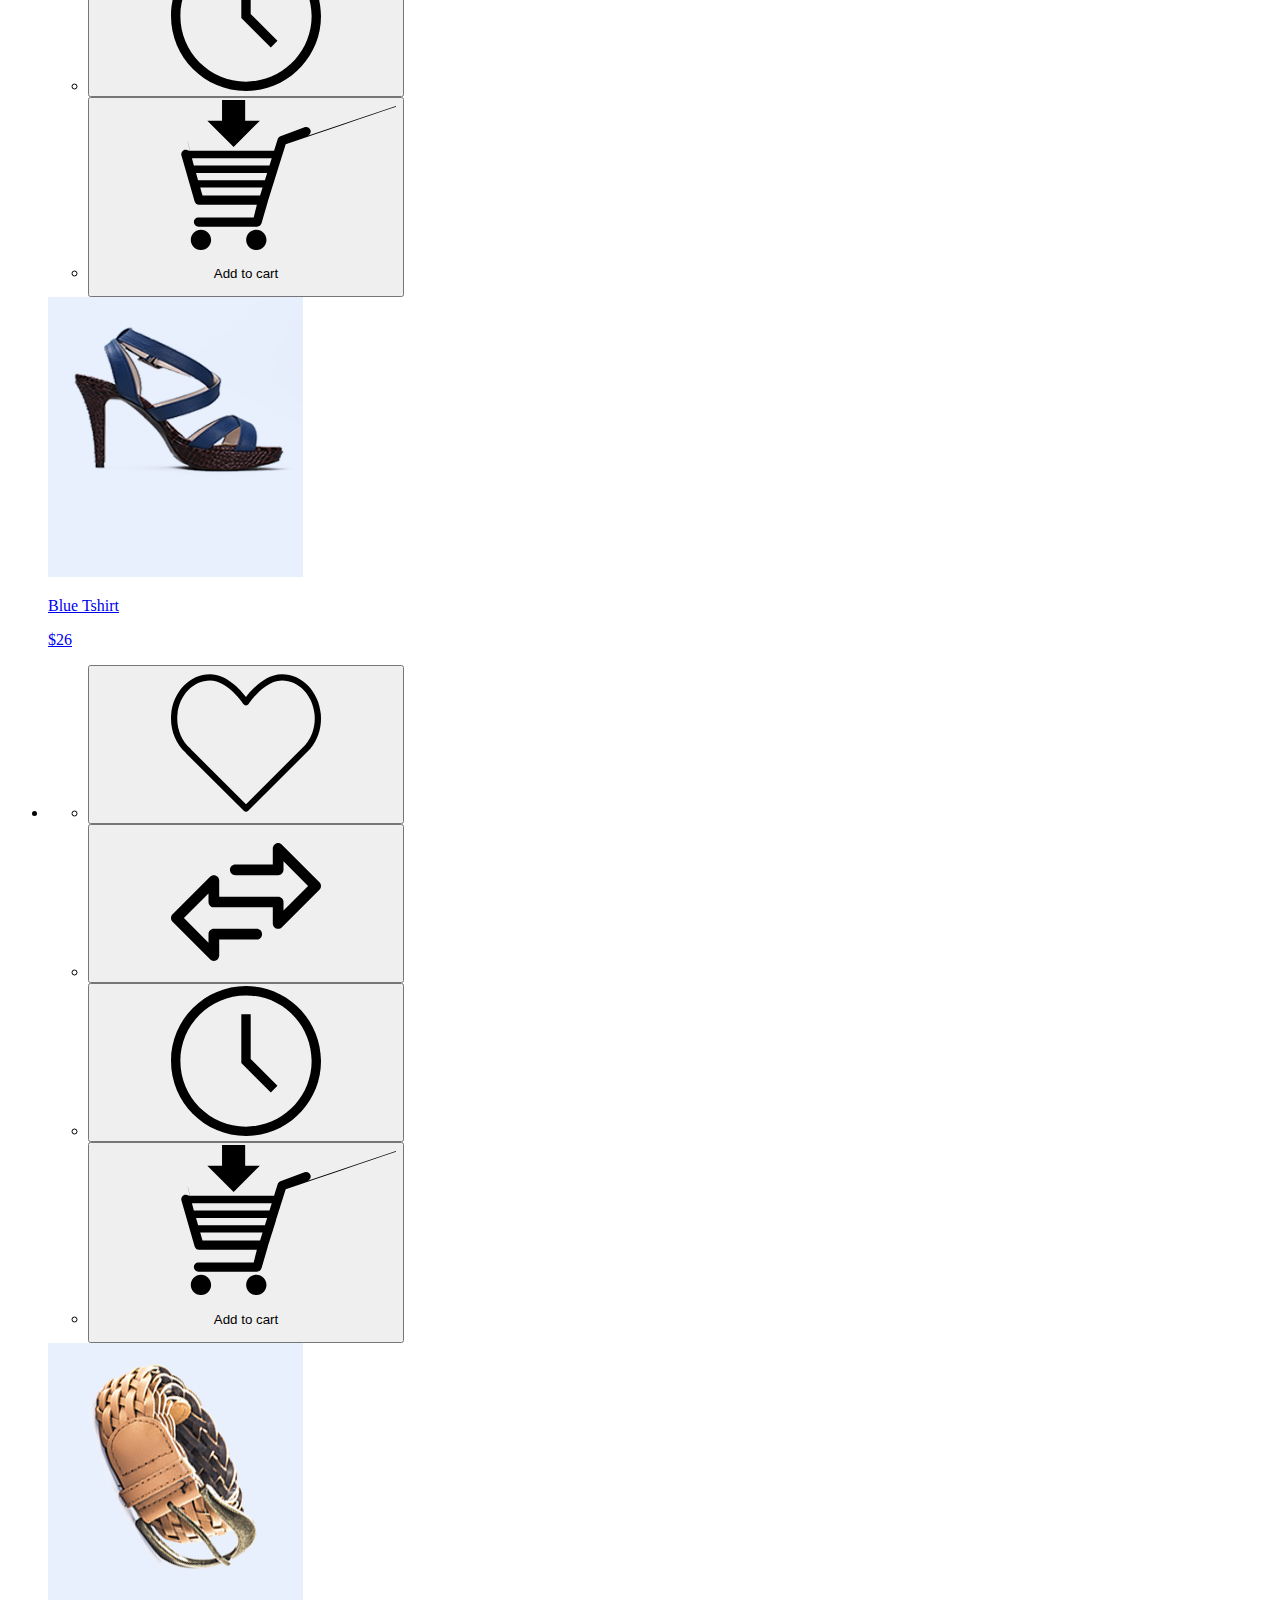
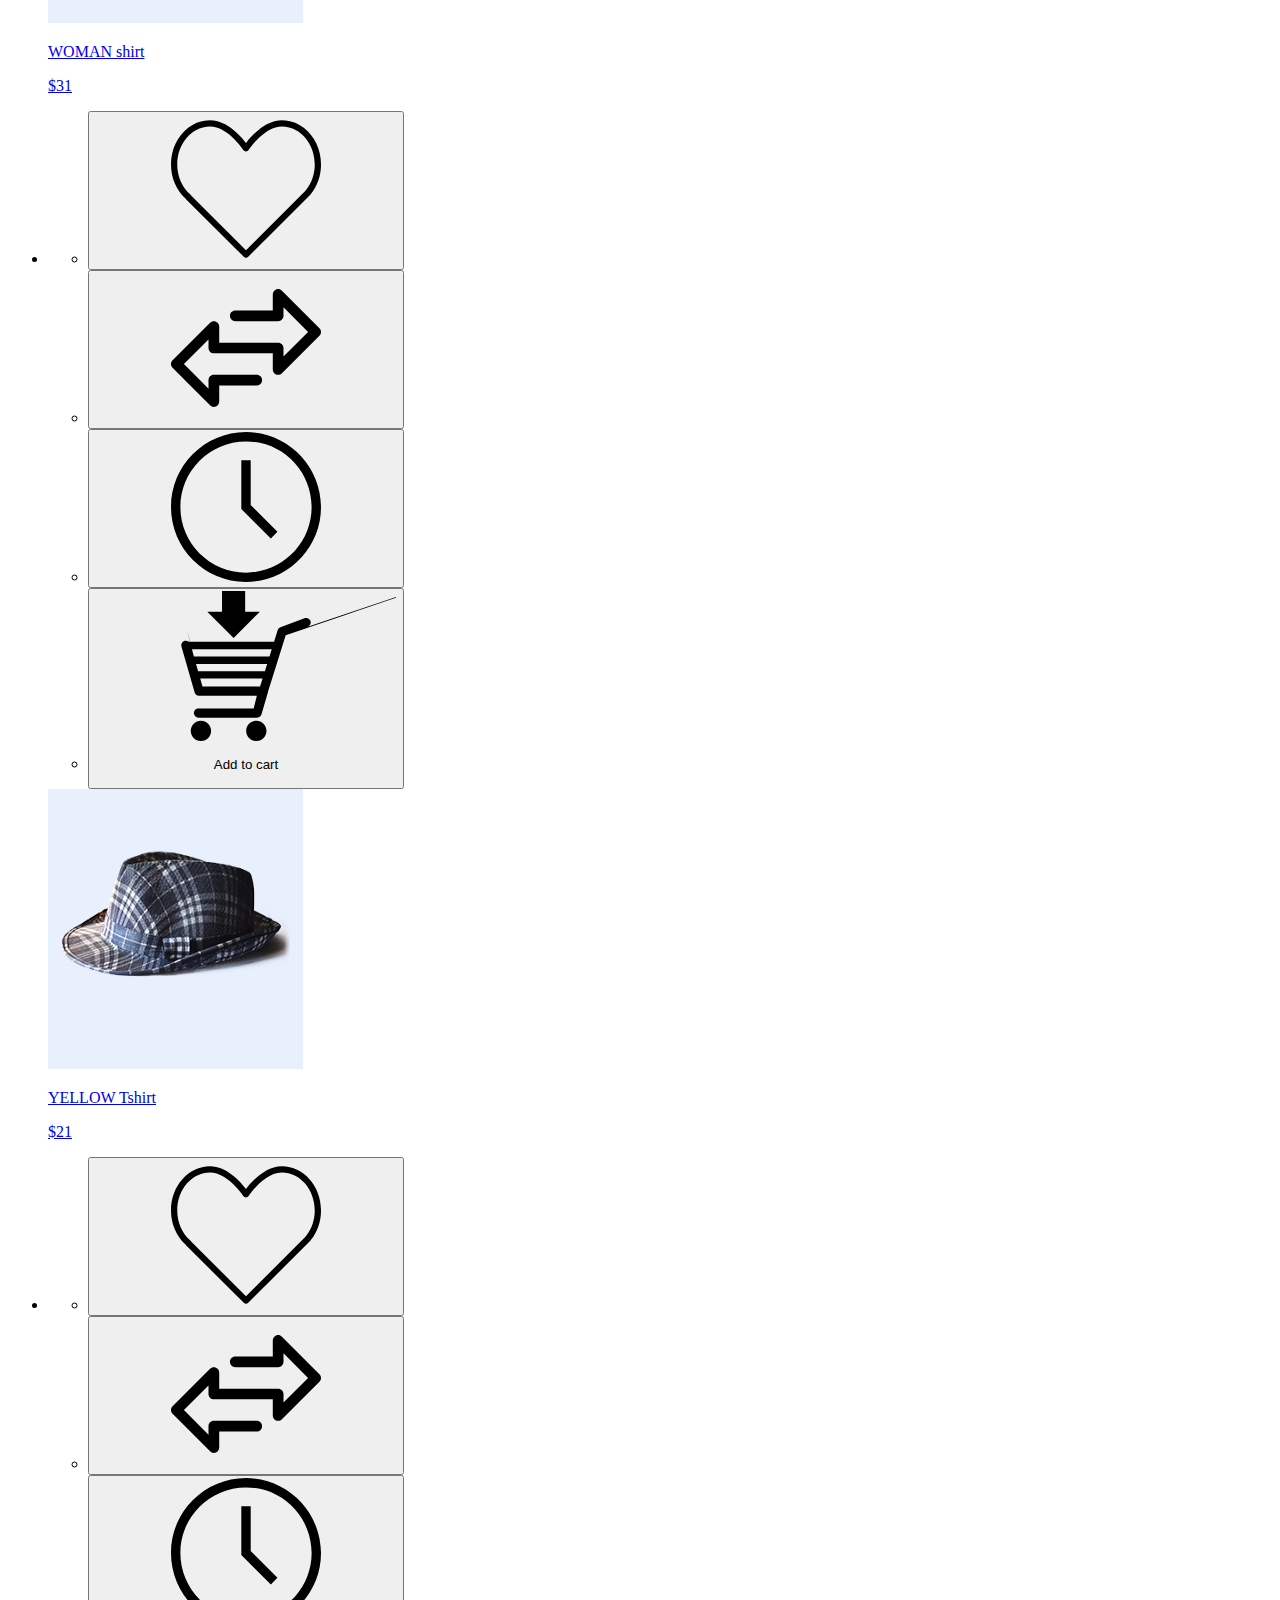
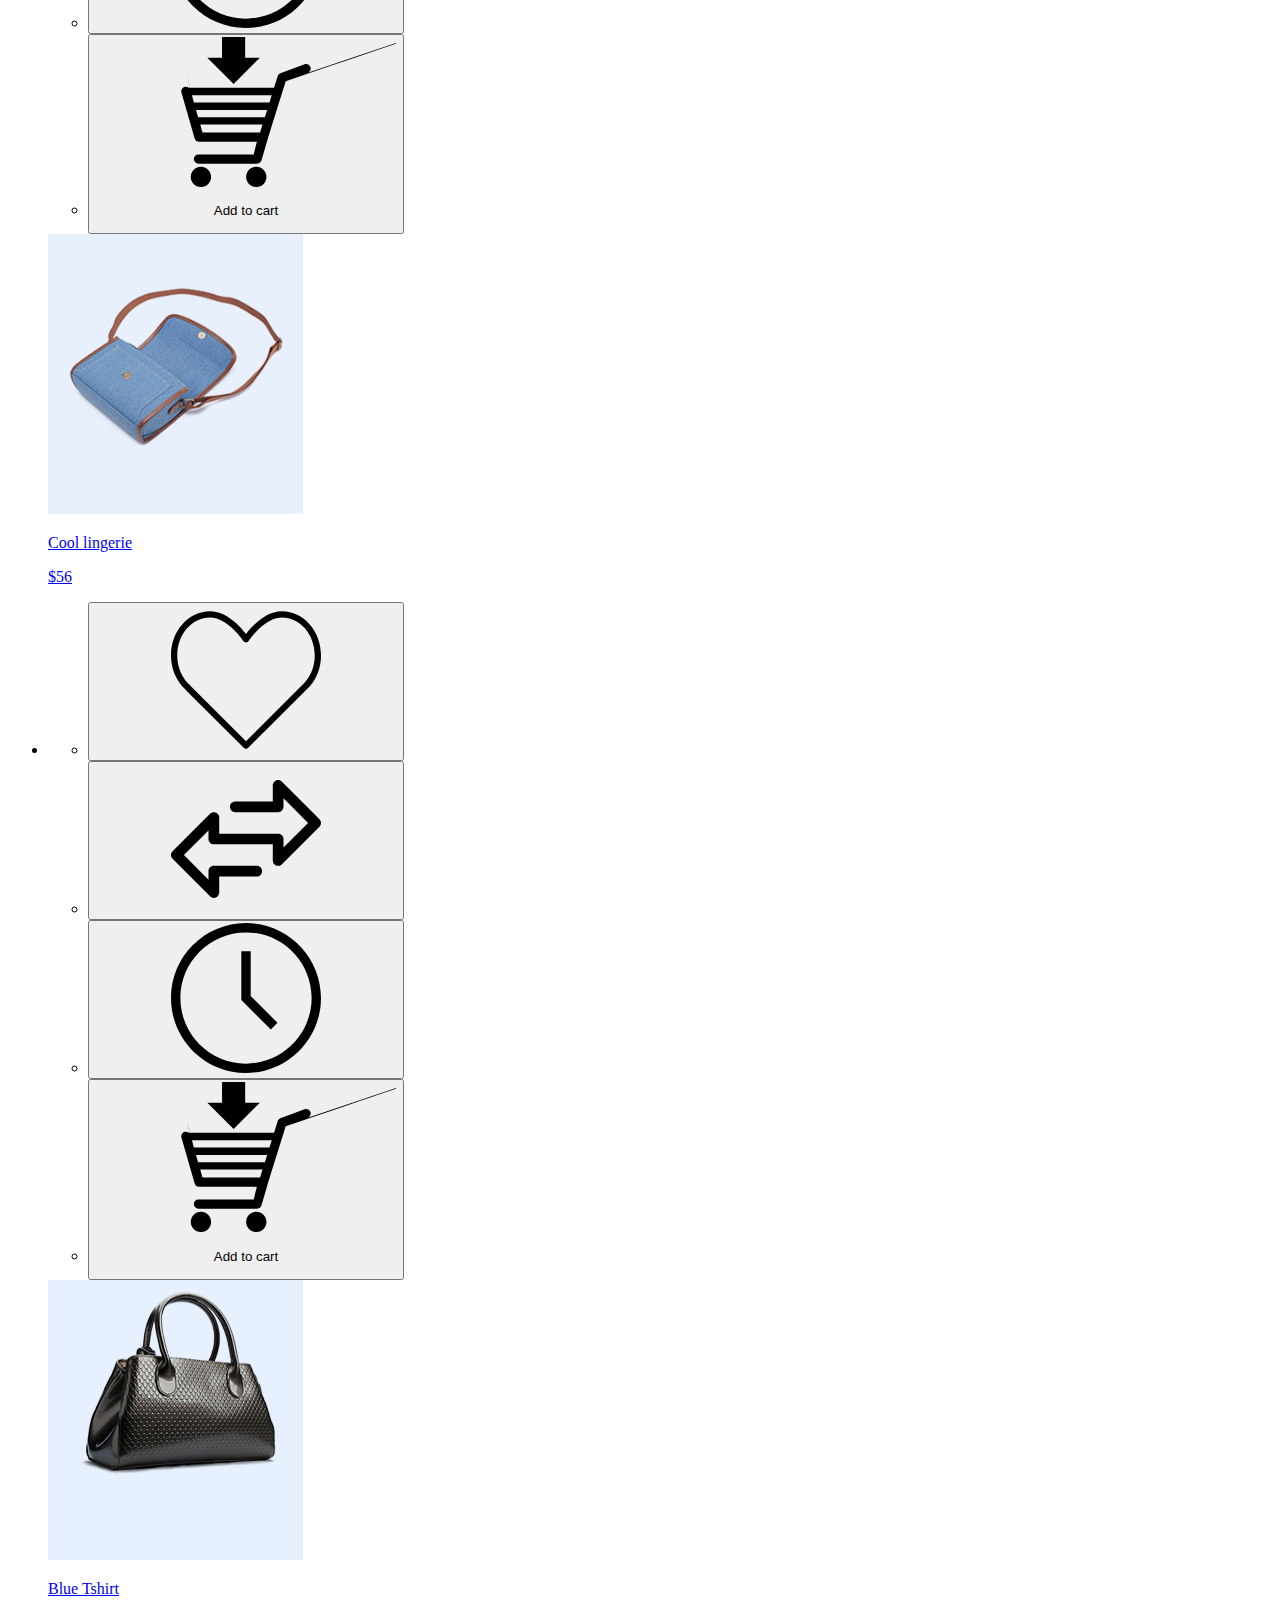
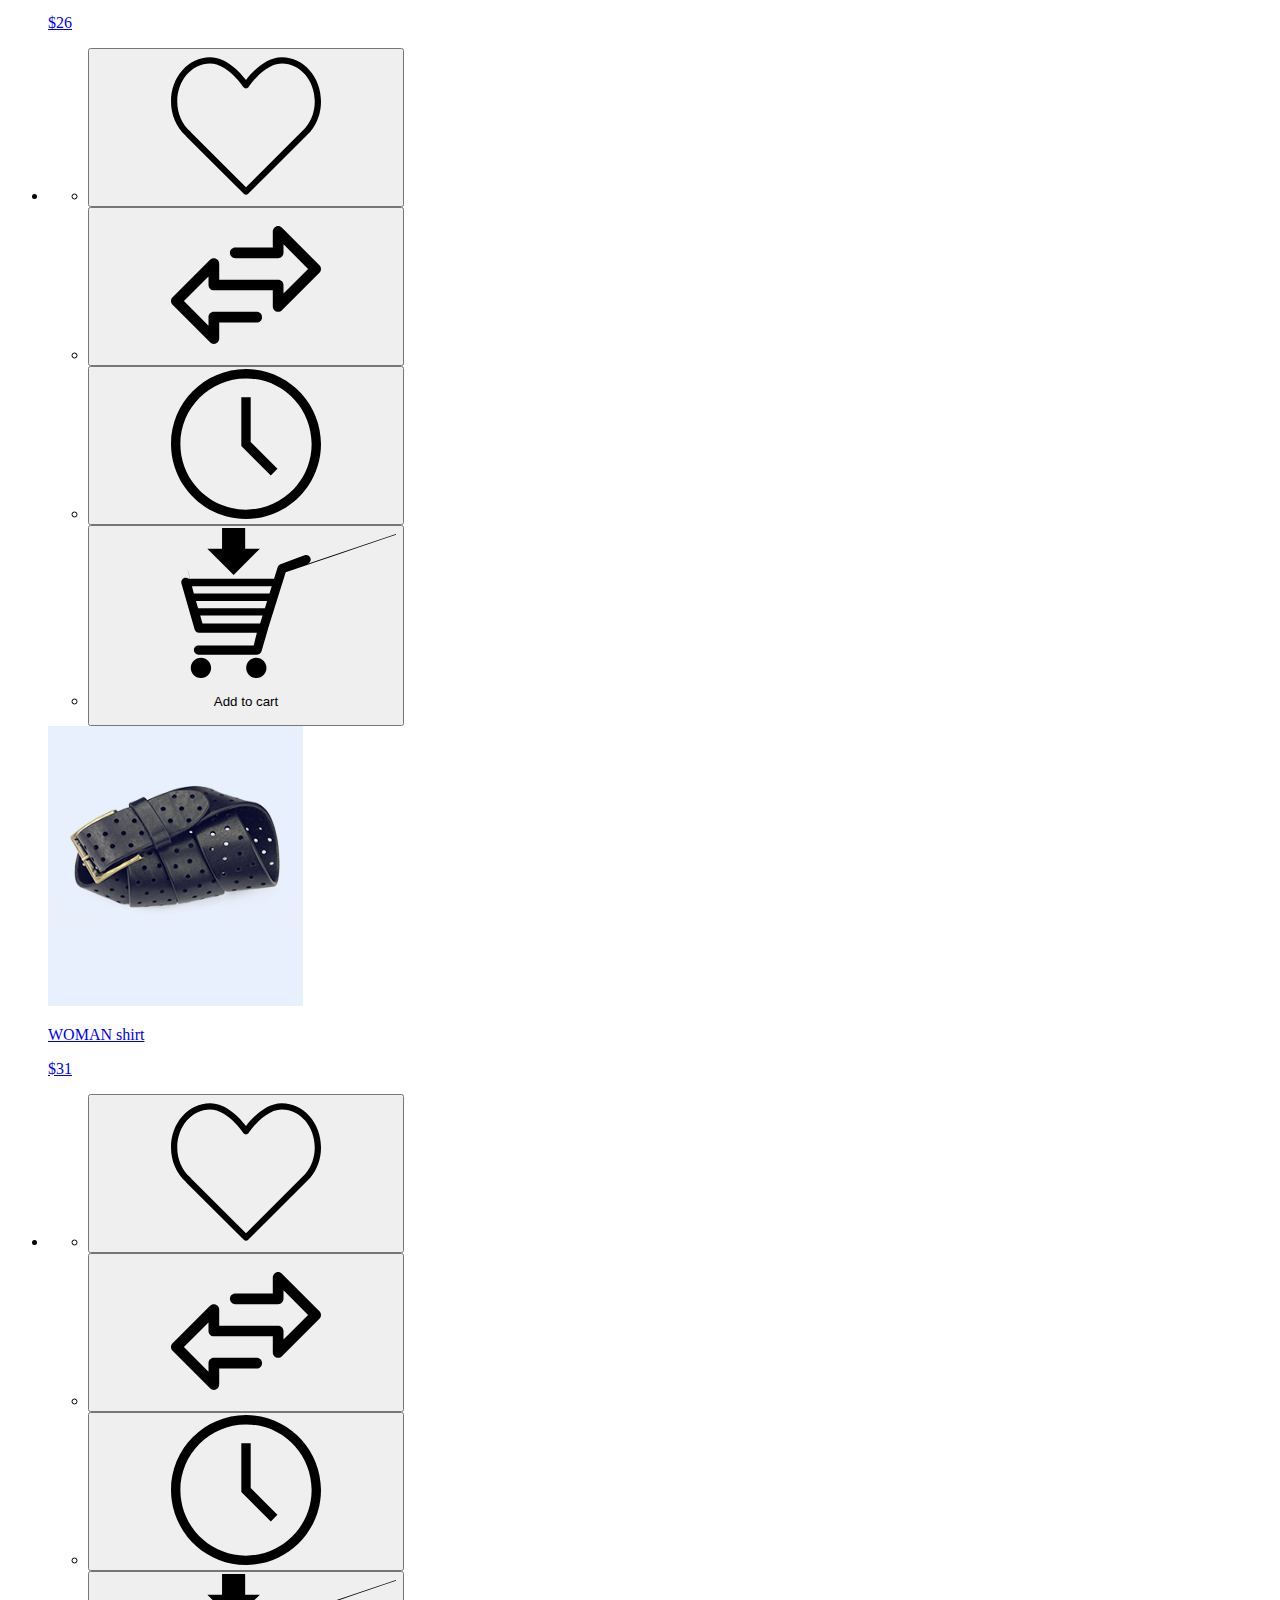
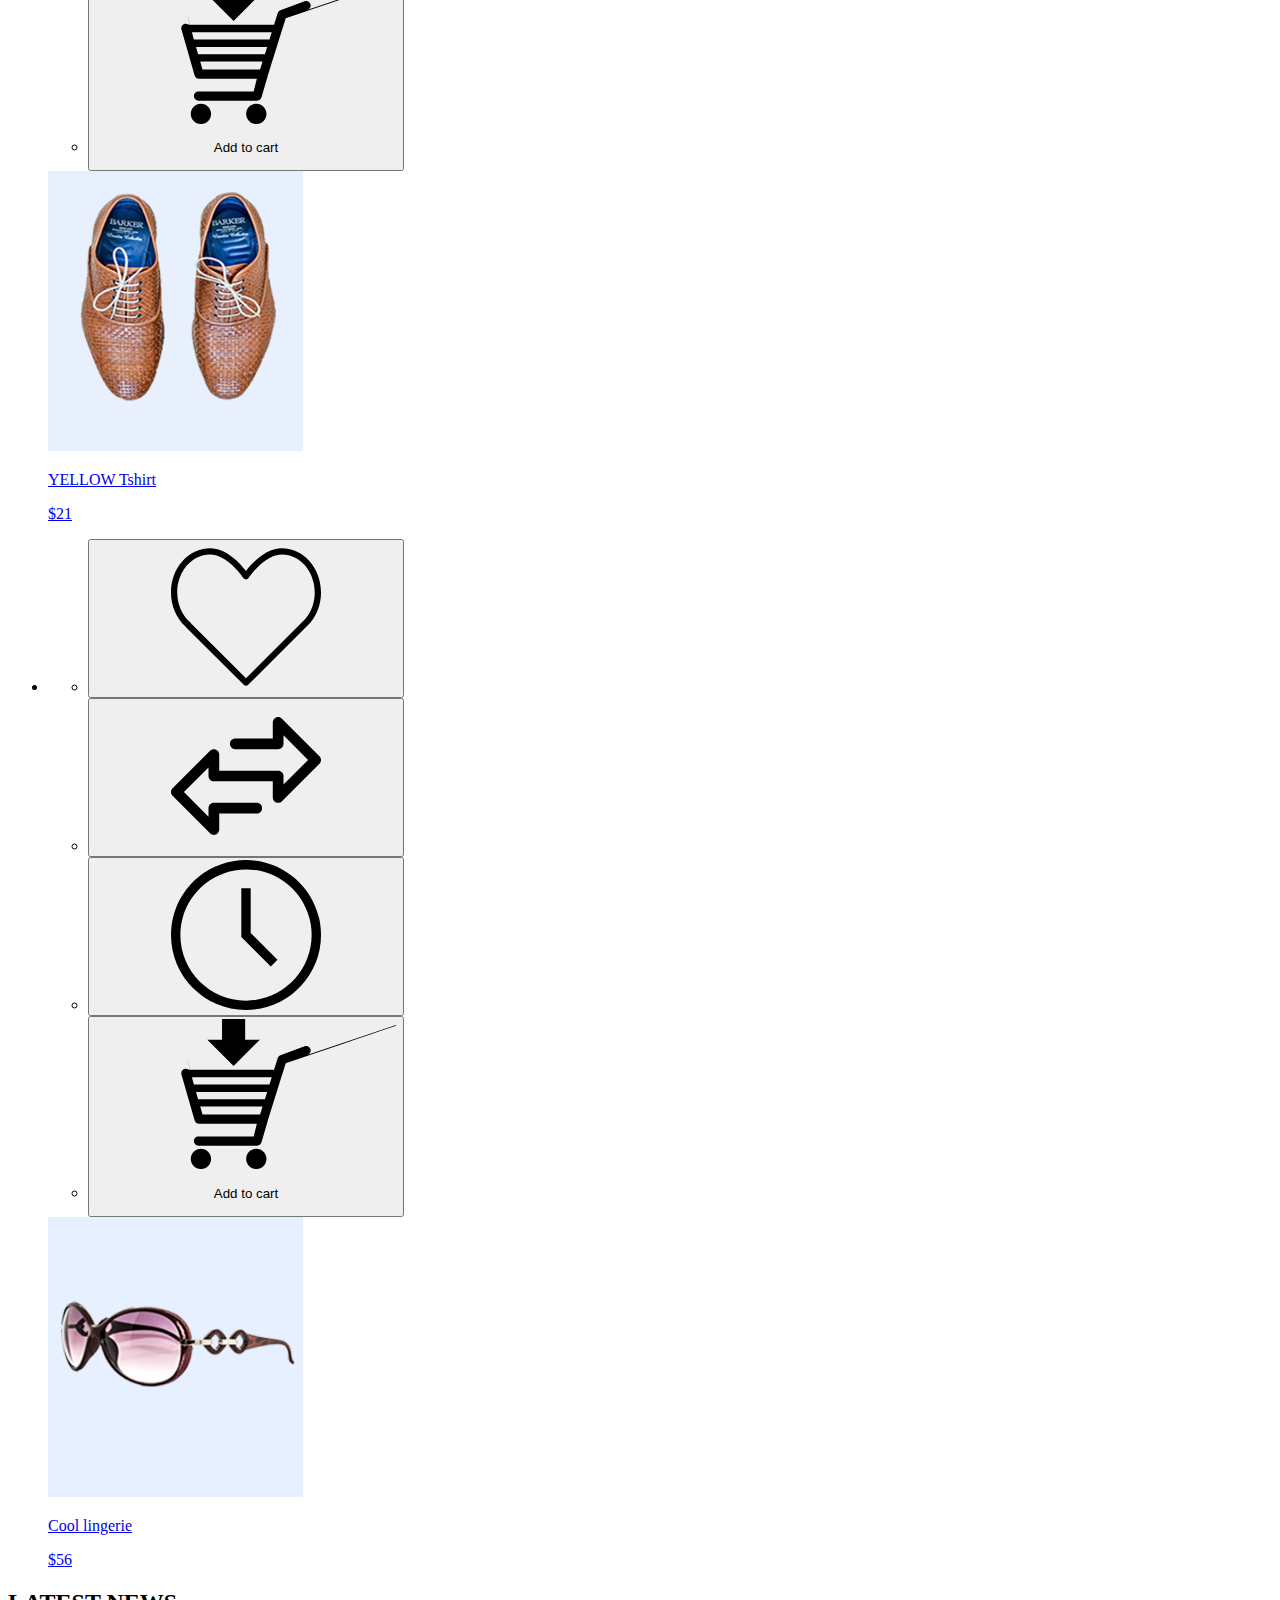
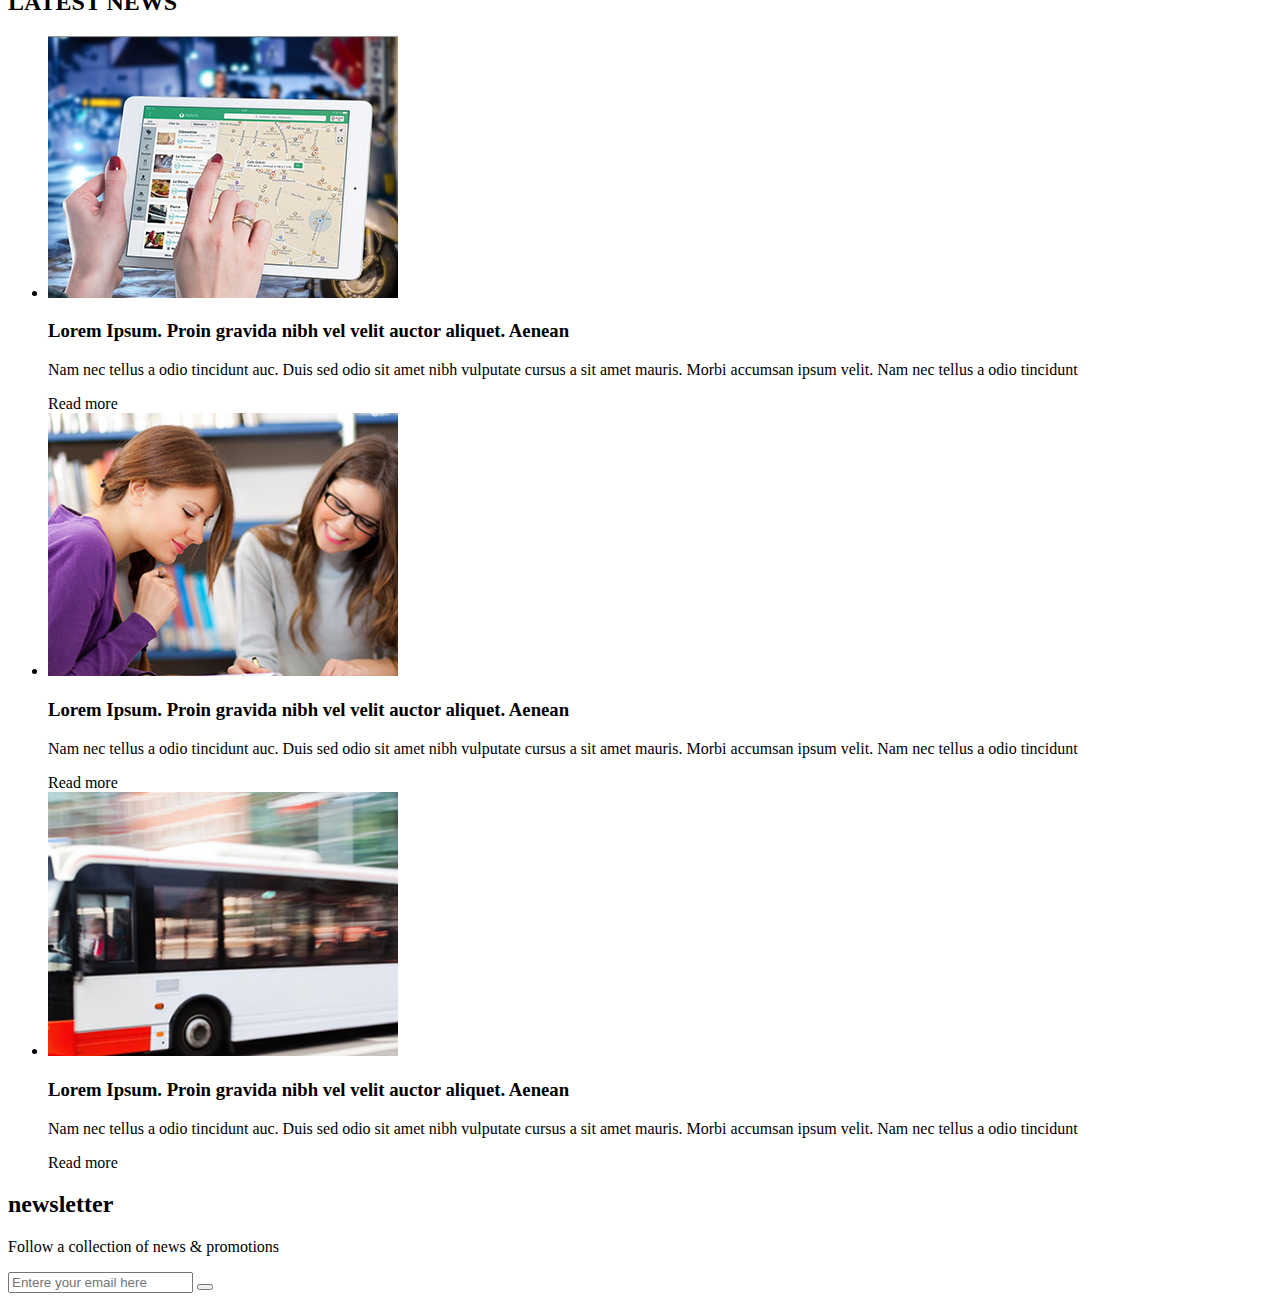
==== commit 0ecf32f8: "second commit" ====
--- a/src/index.html
+++ b/src/index.html
@@ -9,182 +9,374 @@
         rel="stylesheet">
     <link href="https://fonts.googleapis.com/css?family=Open+Sans:400,600|Roboto:300,400,700&display=swap"
         rel="stylesheet">
-    <link rel="stylesheet" href="./css/main.css">
+
+        <!-- Сюда будет всталена ссылка на файл стилей -->
+    <!-- inject:css -->
+    <!-- endinject -->
 </head>
 
 <body>
     <header class="header">
-        <div class="container">
-        <div class="header_inner">
-            <ul class="header-list">
-                <li class="header-list-item"> 
-                    <svg class="header-list__icon">
-                        <use href="./images/sprites.svg#phone"></use>
-                      </svg>
-                    <a class="header-link phone-link" href="#">123-123456789</a> 
-                </li>
-                    <li class="header-list-item"> 
-                        <svg class="header-list__icon">
-                            <use href="./images/icons/sprites.svg#mail"></use>
-                          </svg>
-                        <a class="header-link  email-link" href="#">info@ltntcom</a> 
-                    </li>
-            </ul>
-            <ul class="header-list">
-               <li class="header-list-item"> <a class="header-link" href="#">My Account</a></li>
-               <li class="header-list-item"><a class="header-link" href="#">Wishlist</a></li>
-                <li class="header-list-item"><a class="header-link" href="#">Cart</a></li>
-                <li class="header-list-item"> <a class="header-link" href="#">Checkout</a></li>
-                 <li class="header-list-item"><a class="header-link" href="#">Login/Register</a></li>
-            </ul>
+        <div class="header-top__bg">
+            <div class="container">
+                <div class="header_inner">
+                    <ul class="header-list">
+                        <li class="header-list__item">
+                            <svg class="header-list__icon">
+                                <use href="./images/sprites.svg#phone"></use>
+                            </svg>
+                            <a class="header-list__link phone-link" href="#">123-123456789</a>
+                        </li>
+                        <li class="header-list__item">
+                            <svg class="header-list__icon">
+                                <use href="./images/sprites.svg#mail"></use>
+                            </svg>
+                            <a class="header-list__link  email-link" href="#">info@ltntcom</a>
+                        </li>
+                    </ul>
+                    <ul class="header-list">
+                        <li class="header-list__item"> <a class="header-list__link" href="#">My Account</a></li>
+                        <li class="header-list__item"><a class="header-list__link" href="#">Wishlist</a></li>
+                        <li class="header-list__item"><a class="header-list__link" href="#">Cart</a></li>
+                        <li class="header-list__item"> <a class="header-list__link" href="#">Checkout</a></li>
+                        <li class="header-list__item"><a class="header-list__link" href="#">Login/Register</a></li>
+                    </ul>
+                </div>
+            </div>
         </div>
-    </div>
+        <nav class="navbar">
+            <div class="container">
+                <div class="navbar_inner">
+                    <h1 class="logo">
+                        <a href="#" class="logo-link">Mart</a>
+                    </h1>
+                    <ul class="nav-list">
+                        <li class="nav-list__item"> <a class="nav-list__link" href="#">Home</a></li>
+                        <li class="nav-list__item"> <a class="nav-list__link" href="#">About us</a></li>
+                        <li class="nav-list__item"> <a class="nav-list__link" href="#">Page</a></li>
+                        <li class="nav-list__item"> <a class="nav-list__link" href="#">Shop</a></li>
+                        <li class="nav-list__item"> <a class="nav-list__link" href="#">Blog</a></li>
+                        <li class="nav-list__item"> <a class="nav-list__link" href="#">Contact us</a></li>
+                    </ul>
+                </div>
+            </div>
+
+        </nav>
     </header>
     <main>
-    <section class="navbar">
-        <div class="container">
-            <div class="navbar_inner">
-                <h1 class="logo">
-                    <a href="#" class="logo-link">Mart</a>
-
-                </h1>
-                <ul class="nav-list">
-                   <li class="nav-list__item"> <a class="nav-link" href="#">Home</a></li>
-                   <li class="nav-list__item"> <a class="nav-link" href="#">About us</a></li>
-                   <li class="nav-list__item"> <a class="nav-link" href="#">Page</a></li>
-                   <li class="nav-list__item"> <a class="nav-link" href="#">Shop</a></li>
-                   <li class="nav-list__item"> <a class="nav-link" href="#">Blog</a></li>
-                   <li class="nav-list__item"> <a class="nav-link" href="#">Contact us</a></li>
+
+        <section class="sale">
+            <div class="sale_bg">
+                <div class="container">
+                    <h2 class="sale-title">
+                        <span class="sale-title__l1">DRESSES <span class="sale-title__symbol">&</span> JEANS</span><br>
+                        <span class="sale-title__l2"> FROM OURFAMOUS BRANDS</span><span class="sale-title__l3">
+                            SALE</span>
+                    </h2>
+                    <div class="sale-link__inner">
+                        <a class="sale-link" href="#">buy now</a>
+                    </div>
+                </div>
+
+
+
+
+
+            </div>
+
+        </section>
+        <section class="about">
+            <div class="container">
+                <ul class="about-list">
+                    <li class="about-list__item about-list__item--setting">
+                        <svg class="about-list__icon">
+                            <use href="./images/sprites.svg#settings"></use>
+                        </svg>
+                        <h3 class="about-list__title ">
+                            setting
+                        </h3>
+                        <p class="about-list__text">
+                            Lorem ipsum dolor sit amet, vix erat audiam ei. Cum doctus civibus efficiantur in. Nec id
+                            tempor
+                            imperdiet deterruisset, doctus volumus explicari qui ex, appareat similique an usu.
+                        </p>
+                    </li>
+                    <li class="about-list__item about-list__item--money">
+                        <svg class="about-list__icon">
+                            <use href="./images/sprites.svg#safe-box"></use>
+                        </svg>
+                        <h3 class="about-list__title">
+                            money back
+                        </h3>
+                        <p class="about-list__text">
+                            Lorem ipsum dolor sit amet, vix erat audiam ei. Cum doctus civibus efficiantur in. Nec id
+                            tempor
+                            imperdiet deterruisset, doctus volumus explicari qui ex, appareat similique an usu.
+                        </p>
+                    </li>
+                    <li class="about-list__item about-list__item--global">
+                        <svg class="about-list__icon">
+                            <use href="./images/sprites.svg#world"></use>
+                        </svg>
+                        <h3 class="about-list__title">
+                            WORLDWIDE SHIPPING
+                        </h3>
+                        <p class="about-list__text">
+                            Lorem ipsum dolor sit amet, vix erat audiam ei. Cum doctus civibus efficiantur in. Nec id
+                            tempor
+                            imperdiet deterruisset, doctus volumus explicari qui ex, appareat similique an usu.
+                        </p>
+                    </li>
+                    <li class="about-list__item about-list__item--compass">
+                        <svg class="about-list__icon">
+                            <use href="./images/sprites.svg#explore"></use>
+                        </svg>
+                        <h3 class="about-list__title">
+                            WORLDWIDE SHIPPING
+                        </h3>
+                        <p class="about-list__text">
+                            Lorem ipsum dolor sit amet, vix erat audiam ei. Cum doctus civibus efficiantur in. Nec id
+                            tempor
+                            imperdiet deterruisset, doctus volumus explicari qui ex, appareat similique an usu.
+                        </p>
+                    </li>
                 </ul>
             </div>
-        </div>
-    </section>
-    <section class="sale">
-        <div class="sale_bg">
-            <div class="container">
-                <div class="sale-title">
-                    <span class="sale-title__l1">DRESSES <span class="sale-title__symbol">&</span> JEANS</span><br>
-                    <span class="sale-title__l2"> FROM OURFAMOUS BRANDS</span><span class="sale-title__l3"> SALE</span>
-                </div>
-                <div class="sale-link__inner">
-                    <a class="sale-link" href="#">buy now</a>
+
+        </section>
+        <section class="new-collection section">
+            <div class="new-collection__bg">
+                <div class="container">
+
+                    <h2 class="section__title">
+                        new collection
+                    </h2>
+                    <ul class="card-list">
+
+                        <li class="card">
+                            <ul class="card-hover">
+                                <li class="card-hover__item">
+                                    <button type="buutton" class="card-hover__btn--like card-hover__btn">
+                                        <svg class="card-icon">
+                                            <use href="./images/sprites.svg#heart"></use>
+                                        </svg>
+                                    </button>
+                                </li>
+                                <li class="card-hover__item">
+                                    <button type="buutton" class="card-hover__btn--share card-hover__btn">
+                                        <svg class="card-icon">
+                                            <use href="./images/sprites.svg#transfer"></use>
+                                        </svg>
+                                    </button>
+                                </li>
+                                <li class="card-hover__item">
+                                    <button type="buutton" class="card-hover__btn--clock card-hover__btn">
+                                        <svg class="card-icon">
+                                            <use href="./images/sprites.svg#clock"></use>
+                                        </svg>
+                                    </button>
+                                </li>
+                                <li class="card-hover__item">
+                                    <button type="buutton" class="card-hover__btn--add card-hover__btn">
+                                        <svg class="card-icon card-icon__add">
+                                            <use href="./images/sprites.svg#cart"></use>
+                                        </svg>
+                                        <p class="card-hover__text">Add to cart</p>
+                                    </button>
+                                </li>
+                            </ul>
+                            <img src="./images/card1.1.png" srcset="./images/card1.1@2x.png 2x" alt="" width="255"
+                                height="280">
+                            <a href="#" class="card-link">
+                                <p class="card__name">
+                                    Blue Tshirt
+                                </p>
+                                <p class="card__price">
+                                    $26
+                                </p>
+                            </a>
+                        </li>
+                        <li class="card">
+                            <ul class="card-hover">
+                                <li class="card-hover__item">
+                                    <button type="buutton" class="card-hover__btn--like card-hover__btn">
+                                        <svg class="card-icon">
+                                            <use href="./images/sprites.svg#heart"></use>
+                                        </svg>
+                                    </button>
+                                </li>
+                                <li class="card-hover__item">
+                                    <button type="buutton" class="card-hover__btn--share card-hover__btn">
+                                        <svg class="card-icon">
+                                            <use href="./images/sprites.svg#transfer"></use>
+                                        </svg>
+                                    </button>
+                                </li>
+                                <li class="card-hover__item">
+                                    <button type="buutton" class="card-hover__btn--clock card-hover__btn">
+                                        <svg class="card-icon">
+                                            <use href="./images/sprites.svg#clock"></use>
+                                        </svg>
+                                    </button>
+                                </li>
+                                <li class="card-hover__item">
+                                    <button type="buutton" class="card-hover__btn--add card-hover__btn">
+                                        <svg class="card-icon card-icon__add">
+                                            <use href="./images/sprites.svg#cart"></use>
+                                        </svg>
+                                        <p class="card-hover__text">Add to cart</p>
+                                    </button>
+                                </li>
+                            </ul>
+                            <img src="./images/card1.2.png" srcset="./images/card1.2@2x.png 2x" alt="" width="255"
+                                height="280">
+                            <a href="#" class="card-link">
+                                <p class="card__name">
+                                    WOMAN shirt
+                                </p>
+                                <p class="card__price">
+                                    $31
+                                </p>
+                            </a>
+                        </li>
+                        <li class="card">
+                            <ul class="card-hover">
+                                <li class="card-hover__item">
+                                    <button type="buutton" class="card-hover__btn--like card-hover__btn">
+                                        <svg class="card-icon">
+                                            <use href="./images/sprites.svg#heart"></use>
+                                        </svg>
+                                    </button>
+                                </li>
+                                <li class="card-hover__item">
+                                    <button type="buutton" class="card-hover__btn--share card-hover__btn">
+                                        <svg class="card-icon">
+                                            <use href="./images/sprites.svg#transfer"></use>
+                                        </svg>
+                                    </button>
+                                </li>
+                                <li class="card-hover__item">
+                                    <button type="buutton" class="card-hover__btn--clock card-hover__btn">
+                                        <svg class="card-icon">
+                                            <use href="./images/sprites.svg#clock"></use>
+                                        </svg>
+                                    </button>
+                                </li>
+                                <li class="card-hover__item">
+                                    <button type="buutton" class="card-hover__btn--add card-hover__btn">
+                                        <svg class="card-icon card-icon__add">
+                                            <use href="./images/sprites.svg#cart"></use>
+                                        </svg>
+                                        <p class="card-hover__text">Add to cart</p>
+                                    </button>
+                                </li>
+                            </ul>
+                            <img src="./images/card1.3.png" srcset="./images/card1.3@2x.png 2x" alt="" width="255"
+                                height="280">
+                            <a href="#" class="card-link">
+                                <p class="card__name">
+                                    YELLOW Tshirt
+                                </p>
+                                <p class="card__price">
+                                    $21
+                                </p>
+                            </a>
+                        </li>
+                        <li class="card">
+                            <ul class="card-hover">
+                                <li class="card-hover__item">
+                                    <button type="buutton" class="card-hover__btn--like card-hover__btn">
+                                        <svg class="card-icon">
+                                            <use href="./images/sprites.svg#heart"></use>
+                                        </svg>
+                                    </button>
+                                </li>
+                                <li class="card-hover__item">
+                                    <button type="buutton" class="card-hover__btn--share card-hover__btn">
+                                        <svg class="card-icon">
+                                            <use href="./images/sprites.svg#transfer"></use>
+                                        </svg>
+                                    </button>
+                                </li>
+                                <li class="card-hover__item">
+                                    <button type="buutton" class="card-hover__btn--clock card-hover__btn">
+                                        <svg class="card-icon">
+                                            <use href="./images/sprites.svg#clock"></use>
+                                        </svg>
+                                    </button>
+                                </li>
+                                <li class="card-hover__item">
+                                    <button type="buutton" class="card-hover__btn--add card-hover__btn">
+                                        <svg class="card-icon card-icon__add">
+                                            <use href="./images/sprites.svg#cart"></use>
+                                        </svg>
+                                        <p class="card-hover__text">Add to cart</p>
+                                    </button>
+                                </li>
+                            </ul>
+                            <img src="./images/card1.4.png" srcset="./images/card1.4@2x.png 2x" alt="" width="255"
+                                height="280">
+                            <a href="#" class="card-link">
+                                <p class="card__name">
+                                    Cool lingerie
+                                </p>
+                                <p class="card__price">
+                                    $56
+                                </p>
+                            </a>
+                        </li>
+                    </ul>
                 </div>
             </div>
 
-
-
-
-
-        </div>
-
-    </section>
-    <section class="about">
-        <div class="container">
-            <ul class="about-list">
-                <li class="about-list__item about-list__item--setting">
-                    <svg class="about-list__icon">
-                        <use href="./images/icons/sprites.svg#settings"></use>
-                    </svg>
-                    <h3 class="about-list__title ">
-                        setting
-                    </h3>
-                    <p class="about-list__text">
-                        Lorem ipsum dolor sit amet, vix erat audiam ei. Cum doctus civibus efficiantur in. Nec id tempor
-                        imperdiet deterruisset, doctus volumus explicari qui ex, appareat similique an usu.
-                    </p>
-                </li>
-                <li class="about-list__item about-list__item--money">
-                    <svg class="about-list__icon">
-                        <use href="./images/icons/sprites.svg#safe-box"></use>
-                    </svg>
-                    <h3 class="about-list__title">
-                        money back
-                    </h3>
-                    <p class="about-list__text">
-                        Lorem ipsum dolor sit amet, vix erat audiam ei. Cum doctus civibus efficiantur in. Nec id tempor
-                        imperdiet deterruisset, doctus volumus explicari qui ex, appareat similique an usu.
-                    </p>
-                </li>
-                <li class="about-list__item about-list__item--global">
-                    <svg class="about-list__icon">
-                        <use href="./images/icons/sprites.svg#world"></use>
-                      </svg>
-                    <h3 class="about-list__title">
-                        WORLDWIDE SHIPPING
-                    </h3>
-                    <p class="about-list__text">
-                        Lorem ipsum dolor sit amet, vix erat audiam ei. Cum doctus civibus efficiantur in. Nec id tempor
-                        imperdiet deterruisset, doctus volumus explicari qui ex, appareat similique an usu.
-                    </p>
-                </li>
-                <li class="about-list__item about-list__item--compass">
-                    <svg class="about-list__icon">
-                        <use href="./images/icons/sprites.svg#explore"></use>
-                    </svg>
-                    <h3 class="about-list__title">
-                        WORLDWIDE SHIPPING
-                    </h3>
-                    <p class="about-list__text">
-                        Lorem ipsum dolor sit amet, vix erat audiam ei. Cum doctus civibus efficiantur in. Nec id tempor
-                        imperdiet deterruisset, doctus volumus explicari qui ex, appareat similique an usu.
-                    </p>
-                </li>
-            </ul>
-        </div>
-
-    </section>
-    <section class="new-collection">
-        <div class="new-collection__bg">
+        </section>
+        <section class="products section">
             <div class="container">
-            
-                    <h2 class="title">
-                        new collection
-                    </h2>
+
+                <h2 class="section__title">
+                    FEATURED PRODUCTS
+                </h2>
+
                 <ul class="card-list">
 
                     <li class="card">
                         <ul class="card-hover">
                             <li class="card-hover__item">
-                            <button type="buutton" class="card-hover__btn--like card-hover__btn">
-                                <svg class="card-icon">
-                                    <use href="./images/icons/sprites.svg#heart"></use>
-                                </svg>
-                            </button>
+                                <button type="buutton" class="card-hover__btn--like card-hover__btn">
+                                    <svg class="card-icon">
+                                        <use href="./images/sprites.svg#heart"></use>
+                                    </svg>
+                                </button>
                             </li>
                             <li class="card-hover__item">
                                 <button type="buutton" class="card-hover__btn--share card-hover__btn">
                                     <svg class="card-icon">
-                                        <use href="./images/icons/sprites.svg#transfer"></use>
+                                        <use href="./images/sprites.svg#transfer"></use>
                                     </svg>
                                 </button>
                             </li>
                             <li class="card-hover__item">
                                 <button type="buutton" class="card-hover__btn--clock card-hover__btn">
                                     <svg class="card-icon">
-                                        <use href="./images/icons/sprites.svg#clock"></use>
+                                        <use href="./images/sprites.svg#clock"></use>
                                     </svg>
                                 </button>
                             </li>
                             <li class="card-hover__item">
                                 <button type="buutton" class="card-hover__btn--add card-hover__btn">
                                     <svg class="card-icon card-icon__add">
-                                        <use href="./images/icons/sprites.svg#cart"></use>
+                                        <use href="./images/sprites.svg#cart"></use>
                                     </svg>
                                     <p class="card-hover__text">Add to cart</p>
                                 </button>
                             </li>
                         </ul>
-                        <img src="./images/card1.1.png"
-                                srcset="./images/card1.1@2x.png 2x"
-                                alt=""
-                                width="255"
-                                height="280"
-                                >
+                        <img src="./images/cart1.png" srcset="./images/cart1@2x.png 2x" alt="" width="255" height="280">
                         <a href="#" class="card-link">
-                            <p class="card_inner-name">
+                            <p class="card__name">
                                 Blue Tshirt
                             </p>
-                            <p class="card_inner-price">
+                            <p class="card__price">
                                 $26
                             </p>
                         </a>
@@ -192,46 +384,41 @@
                     <li class="card">
                         <ul class="card-hover">
                             <li class="card-hover__item">
-                            <button type="buutton" class="card-hover__btn--like card-hover__btn">
-                                <svg class="card-icon">
-                                    <use href="./images/icons/sprites.svg#heart"></use>
-                                </svg>
-                            </button>
+                                <button type="buutton" class="card-hover__btn--like card-hover__btn">
+                                    <svg class="card-icon">
+                                        <use href="./images/sprites.svg#heart"></use>
+                                    </svg>
+                                </button>
                             </li>
                             <li class="card-hover__item">
                                 <button type="buutton" class="card-hover__btn--share card-hover__btn">
                                     <svg class="card-icon">
-                                        <use href="./images/icons/sprites.svg#transfer"></use>
+                                        <use href="./images/sprites.svg#transfer"></use>
                                     </svg>
                                 </button>
                             </li>
                             <li class="card-hover__item">
                                 <button type="buutton" class="card-hover__btn--clock card-hover__btn">
                                     <svg class="card-icon">
-                                        <use href="./images/icons/sprites.svg#clock"></use>
+                                        <use href="./images/sprites.svg#clock"></use>
                                     </svg>
                                 </button>
                             </li>
                             <li class="card-hover__item">
                                 <button type="buutton" class="card-hover__btn--add card-hover__btn">
                                     <svg class="card-icon card-icon__add">
-                                        <use href="./images/icons/sprites.svg#cart"></use>
+                                        <use href="./images/sprites.svg#cart"></use>
                                     </svg>
                                     <p class="card-hover__text">Add to cart</p>
                                 </button>
                             </li>
                         </ul>
-                        <img src="./images/card1.2.png"
-                        srcset="./images/card1.2@2x.png 2x"
-                        alt=""
-                        width="255"
-                        height="280"
-                        >
+                        <img src="./images/cart2.png" srcset="./images/cart2@2x.png 2x" alt="" width="255" height="280">
                         <a href="#" class="card-link">
-                            <p class="card_inner-name">
+                            <p class="card__name">
                                 WOMAN shirt
                             </p>
-                            <p class="card_inner-price">
+                            <p class="card__price">
                                 $31
                             </p>
                         </a>
@@ -239,46 +426,42 @@
                     <li class="card">
                         <ul class="card-hover">
                             <li class="card-hover__item">
-                            <button type="buutton" class="card-hover__btn--like card-hover__btn">
-                                <svg class="card-icon">
-                                    <use href="./images/icons/sprites.svg#heart"></use>
-                                </svg>
-                            </button>
+                                <button type="buutton" class="card-hover__btn--like card-hover__btn">
+                                    <svg class="card-icon">
+                                        <use href="./images/sprites.svg#heart"></use>
+                                    </svg>
+                                </button>
                             </li>
                             <li class="card-hover__item">
                                 <button type="buutton" class="card-hover__btn--share card-hover__btn">
                                     <svg class="card-icon">
-                                        <use href="./images/icons/sprites.svg#transfer"></use>
+                                        <use href="./images/sprites.svg#transfer"></use>
                                     </svg>
                                 </button>
                             </li>
                             <li class="card-hover__item">
                                 <button type="buutton" class="card-hover__btn--clock card-hover__btn">
                                     <svg class="card-icon">
-                                        <use href="./images/icons/sprites.svg#clock"></use>
+                                        <use href="./images/sprites.svg#clock"></use>
                                     </svg>
                                 </button>
                             </li>
                             <li class="card-hover__item">
                                 <button type="buutton" class="card-hover__btn--add card-hover__btn">
                                     <svg class="card-icon card-icon__add">
-                                        <use href="./images/icons/sprites.svg#cart"></use>
+                                        <use href="./images/sprites.svg#cart"></use>
                                     </svg>
                                     <p class="card-hover__text">Add to cart</p>
                                 </button>
                             </li>
                         </ul>
-                        <img src="./images/card1.3.png" 
-                        srcset="./images/card1.3@2x.png 2x"
-                        alt=""
-                        width="255"
-                        height="280"
-                        >
+                        <img src="./images/cart3.png" srcset="./images/cart3@2x.png 2x" alt="" width="255" height="280">
+
                         <a href="#" class="card-link">
-                            <p class="card_inner-name">
+                            <p class="card__name">
                                 YELLOW Tshirt
                             </p>
-                            <p class="card_inner-price">
+                            <p class="card__price">
                                 $21
                             </p>
                         </a>
@@ -286,525 +469,297 @@
                     <li class="card">
                         <ul class="card-hover">
                             <li class="card-hover__item">
-                            <button type="buutton" class="card-hover__btn--like card-hover__btn">
-                                <svg class="card-icon">
-                                    <use href="./images/icons/sprites.svg#heart"></use>
-                                </svg>
-                            </button>
+                                <button type="buutton" class="card-hover__btn--like card-hover__btn">
+                                    <svg class="card-icon">
+                                        <use href="./images/sprites.svg#heart"></use>
+                                    </svg>
+                                </button>
                             </li>
                             <li class="card-hover__item">
                                 <button type="buutton" class="card-hover__btn--share card-hover__btn">
                                     <svg class="card-icon">
-                                        <use href="./images/icons/sprites.svg#transfer"></use>
+                                        <use href="./images/sprites.svg#transfer"></use>
                                     </svg>
                                 </button>
                             </li>
                             <li class="card-hover__item">
                                 <button type="buutton" class="card-hover__btn--clock card-hover__btn">
                                     <svg class="card-icon">
-                                        <use href="./images/icons/sprites.svg#clock"></use>
+                                        <use href="./images/sprites.svg#clock"></use>
                                     </svg>
                                 </button>
                             </li>
                             <li class="card-hover__item">
                                 <button type="buutton" class="card-hover__btn--add card-hover__btn">
                                     <svg class="card-icon card-icon__add">
-                                        <use href="./images/icons/sprites.svg#cart"></use>
+                                        <use href="./images/sprites.svg#cart"></use>
                                     </svg>
                                     <p class="card-hover__text">Add to cart</p>
                                 </button>
                             </li>
                         </ul>
-                        <img  src="./images/card1.4.png" 
-                        srcset="./images/card1.4@2x.png 2x"
-                        alt=""
-                        width="255"
-                        height="280"
-                        >
+                        <img src="./images/cart4.png" srcset="./images/cart4@2x.png 2x" alt="" width="255" height="280">
                         <a href="#" class="card-link">
-                            <p class="card_inner-name">
+                            <p class="card__name">
                                 Cool lingerie
                             </p>
-                            <p class="card_inner-price">
+                            <p class="card__price">
+                                $56
+                            </p>
+                        </a>
+                    </li>
+                    <li class="card">
+                        <ul class="card-hover">
+                            <li class="card-hover__item">
+                                <button type="buutton" class="card-hover__btn--like card-hover__btn">
+                                    <svg class="card-icon">
+                                        <use href="./images/sprites.svg#heart"></use>
+                                    </svg>
+                                </button>
+                            </li>
+                            <li class="card-hover__item">
+                                <button type="buutton" class="card-hover__btn--share card-hover__btn">
+                                    <svg class="card-icon">
+                                        <use href="./images/sprites.svg#transfer"></use>
+                                    </svg>
+                                </button>
+                            </li>
+                            <li class="card-hover__item">
+                                <button type="buutton" class="card-hover__btn--clock card-hover__btn">
+                                    <svg class="card-icon">
+                                        <use href="./images/sprites.svg#clock"></use>
+                                    </svg>
+                                </button>
+                            </li>
+                            <li class="card-hover__item">
+                                <button type="buutton" class="card-hover__btn--add card-hover__btn">
+                                    <svg class="card-icon card-icon__add">
+                                        <use href="./images/sprites.svg#cart"></use>
+                                    </svg>
+                                    <p class="card-hover__text">Add to cart</p>
+                                </button>
+                            </li>
+                        </ul>
+                        <img src="./images/cart5.png" srcset="./images/cart5@2x.png 2x" alt="" width="255" height="280">
+                        <a href="#" class="card-link">
+                            <p class="card__name">
+                                Blue Tshirt
+                            </p>
+                            <p class="card__price">
+                                $26
+                            </p>
+                        </a>
+                    </li>
+                    <li class="card">
+                        <ul class="card-hover">
+                            <li class="card-hover__item">
+                                <button type="buutton" class="card-hover__btn--like card-hover__btn">
+                                    <svg class="card-icon">
+                                        <use href="./images/sprites.svg#heart"></use>
+                                    </svg>
+                                </button>
+                            </li>
+                            <li class="card-hover__item">
+                                <button type="buutton" class="card-hover__btn--share card-hover__btn">
+                                    <svg class="card-icon">
+                                        <use href="./images/sprites.svg#transfer"></use>
+                                    </svg>
+                                </button>
+                            </li>
+                            <li class="card-hover__item">
+                                <button type="buutton" class="card-hover__btn--clock card-hover__btn">
+                                    <svg class="card-icon">
+                                        <use href="./images/sprites.svg#clock"></use>
+                                    </svg>
+                                </button>
+                            </li>
+                            <li class="card-hover__item">
+                                <button type="buutton" class="card-hover__btn--add card-hover__btn">
+                                    <svg class="card-icon card-icon__add">
+                                        <use href="./images/sprites.svg#cart"></use>
+                                    </svg>
+                                    <p class="card-hover__text">Add to cart</p>
+                                </button>
+                            </li>
+                        </ul>
+                        <img src="./images/cart6.png" srcset="./images/cart6@2x.png 2x" alt="" width="255" height="280">
+                        <a href="#" class="card-link">
+                            <p class="card__name">
+                                WOMAN shirt
+                            </p>
+                            <p class="card__price">
+                                $31
+                            </p>
+                        </a>
+                    </li>
+                    <li class="card">
+                        <ul class="card-hover">
+                            <li class="card-hover__item">
+                                <button type="buutton" class="card-hover__btn--like card-hover__btn">
+                                    <svg class="card-icon">
+                                        <use href="./images/sprites.svg#heart"></use>
+                                    </svg>
+                                </button>
+                            </li>
+                            <li class="card-hover__item">
+                                <button type="buutton" class="card-hover__btn--share card-hover__btn">
+                                    <svg class="card-icon">
+                                        <use href="./images/sprites.svg#transfer"></use>
+                                    </svg>
+                                </button>
+                            </li>
+                            <li class="card-hover__item">
+                                <button type="buutton" class="card-hover__btn--clock card-hover__btn">
+                                    <svg class="card-icon">
+                                        <use href="./images/sprites.svg#clock"></use>
+                                    </svg>
+                                </button>
+                            </li>
+                            <li class="card-hover__item">
+                                <button type="buutton" class="card-hover__btn--add card-hover__btn">
+                                    <svg class="card-icon card-icon__add">
+                                        <use href="./images/sprites.svg#cart"></use>
+                                    </svg>
+                                    <p class="card-hover__text">Add to cart</p>
+                                </button>
+                            </li>
+                        </ul>
+                        <img src="./images/cart7.png" alt="" width="255" height="280">
+                        <a href="#" class="card-link">
+                            <p class="card__name">
+                                YELLOW Tshirt
+                            </p>
+                            <p class="card__price">
+                                $21
+                            </p>
+                        </a>
+                    </li>
+                    <li class="card">
+                        <ul class="card-hover">
+                            <li class="card-hover__item">
+                                <button type="buutton" class="card-hover__btn--like card-hover__btn">
+                                    <svg class="card-icon">
+                                        <use href="./images/sprites.svg#heart"></use>
+                                    </svg>
+                                </button>
+                            </li>
+                            <li class="card-hover__item">
+                                <button type="buutton" class="card-hover__btn--share card-hover__btn">
+                                    <svg class="card-icon">
+                                        <use href="./images/sprites.svg#transfer"></use>
+                                    </svg>
+                                </button>
+                            </li>
+                            <li class="card-hover__item">
+                                <button type="buutton" class="card-hover__btn--clock card-hover__btn">
+                                    <svg class="card-icon">
+                                        <use href="./images/sprites.svg#clock"></use>
+                                    </svg>
+                                </button>
+                            </li>
+                            <li class="card-hover__item">
+                                <button type="buutton" class="card-hover__btn--add card-hover__btn">
+                                    <svg class="card-icon card-icon__add">
+                                        <use href="./images/sprites.svg#cart"></use>
+                                    </svg>
+                                    <p class="card-hover__text">Add to cart</p>
+                                </button>
+                            </li>
+                        </ul>
+                        <img src="./images/cart8.png" srcset="./images/cart8@2x.png 2x" alt="" width="255" height="280">
+                        <a href="#" class="card-link">
+                            <p class="card__name">
+                                Cool lingerie
+                            </p>
+                            <p class="card__price">
                                 $56
                             </p>
                         </a>
                     </li>
                 </ul>
             </div>
-        </div>
-
-    </section>
-    <section class="products">
-        <div class="container">
-            
-                <h2 class="title">
-                    FEATURED PRODUCTS
+        </section>
+        <section class="news section">
+            <div class="container">
+                <h2 class="section__title">
+                    LATEST NEWS
                 </h2>
-            
-            <ul class="card-list">
-
-                <li class="card">
-                    <ul class="card-hover">
-                        <li class="card-hover__item">
-                        <button type="buutton" class="card-hover__btn--like card-hover__btn">
-                            <svg class="card-icon">
-                                <use href="./images/icons/sprites.svg#heart"></use>
-                            </svg>
-                        </button>
-                        </li>
-                        <li class="card-hover__item">
-                            <button type="buutton" class="card-hover__btn--share card-hover__btn">
-                                <svg class="card-icon">
-                                    <use href="./images/icons/sprites.svg#transfer"></use>
-                                </svg>
-                            </button>
-                        </li>
-                        <li class="card-hover__item">
-                            <button type="buutton" class="card-hover__btn--clock card-hover__btn">
-                                <svg class="card-icon">
-                                    <use href="./images/icons/sprites.svg#clock"></use>
-                                </svg>
-                            </button>
-                        </li>
-                        <li class="card-hover__item">
-                            <button type="buutton" class="card-hover__btn--add card-hover__btn">
-                                <svg class="card-icon card-icon__add">
-                                    <use href="./images/icons/sprites.svg#cart"></use>
-                                </svg>
-                                <p class="card-hover__text">Add to cart</p>
-                            </button>
-                        </li>
-                    </ul>
-                    <img src="./images/cart1.png"
-                     srcset="./images/cart1@2x.png 2x"
-                     alt=""
-                     width="255"
-                     height="280"
-                     >
-                    <a href="#" class="card-link">
-                        <p class="card_inner-name">
-                            Blue Tshirt
+                <ul class="news-list">
+                    <li class="news-list__item">
+                        <img src="./images/news1.png" srcset="./images/news1@2x.png 2x" alt="" width="350">
+                        <h3 class="news-list__title">
+                            Lorem Ipsum. Proin gravida nibh vel velit auctor aliquet. Aenean
+                        </h3>
+                        <p class="news-list__text">
+                            Nam nec tellus a odio tincidunt auc. Duis sed odio sit amet nibh vulputate cursus a sit
+                            amet
+                            mauris. Morbi accumsan ipsum velit. Nam nec tellus a odio tincidunt
                         </p>
-                        <p class="card_inner-price">
-                            $26
+                        <a class="news-list__link">
+                            Read more
+                        </a>
+                    </li>
+                    <li class="news-list__item">
+                        <img src="./images/news2.png" srcset="./images/news2@2x.png 2x" alt="" width="350">
+                        <h3 class="news-list__title">
+                            Lorem Ipsum. Proin gravida nibh vel velit auctor aliquet. Aenean
+                        </h3>
+                        <p class="news-list__text">
+                            Nam nec tellus a odio tincidunt auc. Duis sed odio sit amet nibh vulputate cursus a sit
+                            amet
+                            mauris. Morbi accumsan ipsum velit. Nam nec tellus a odio tincidunt
                         </p>
-                    </a>
-                </li>
-                <li class="card">
-                    <ul class="card-hover">
-                        <li class="card-hover__item">
-                        <button type="buutton" class="card-hover__btn--like card-hover__btn">
-                            <svg class="card-icon">
-                                <use href="./images/icons/sprites.svg#heart"></use>
-                            </svg>
-                        </button>
-                        </li>
-                        <li class="card-hover__item">
-                            <button type="buutton" class="card-hover__btn--share card-hover__btn">
-                                <svg class="card-icon">
-                                    <use href="./images/icons/sprites.svg#transfer"></use>
-                                </svg>
-                            </button>
-                        </li>
-                        <li class="card-hover__item">
-                            <button type="buutton" class="card-hover__btn--clock card-hover__btn">
-                                <svg class="card-icon">
-                                    <use href="./images/icons/sprites.svg#clock"></use>
-                                </svg>
-                            </button>
-                        </li>
-                        <li class="card-hover__item">
-                            <button type="buutton" class="card-hover__btn--add card-hover__btn">
-                                <svg class="card-icon card-icon__add">
-                                    <use href="./images/icons/sprites.svg#cart"></use>
-                                </svg>
-                                <p class="card-hover__text">Add to cart</p>
-                            </button>
-                        </li>
-                    </ul>
-                    <img src="./images/cart2.png" 
-                    srcset="./images/cart2@2x.png 2x"
-                    alt=""
-                    width="255"
-                    height="280"
-                    >
-                    <a href="#" class="card-link">
-                        <p class="card_inner-name">
-                            WOMAN shirt
+                        <a class="news-list__link">
+                            Read more
+                        </a>
+                    </li>
+                    <li class="news-list__item">
+                        <img src="./images/news3.png" srcset="./images/news3@2x.png 2x" alt="" width="350">
+
+                        <h3 class="news-list__title">
+                            Lorem Ipsum. Proin gravida nibh vel velit auctor aliquet. Aenean
+                        </h3>
+                        <p class="news-list__text">
+                            Nam nec tellus a odio tincidunt auc. Duis sed odio sit amet nibh vulputate cursus a sit
+                            amet
+                            mauris. Morbi accumsan ipsum velit. Nam nec tellus a odio tincidunt
                         </p>
-                        <p class="card_inner-price">
-                            $31
-                        </p>
-                    </a>
-                </li>
-                <li class="card">
-                    <ul class="card-hover">
-                        <li class="card-hover__item">
-                        <button type="buutton" class="card-hover__btn--like card-hover__btn">
-                            <svg class="card-icon">
-                                <use href="./images/icons/sprites.svg#heart"></use>
-                            </svg>
-                        </button>
-                        </li>
-                        <li class="card-hover__item">
-                            <button type="buutton" class="card-hover__btn--share card-hover__btn">
-                                <svg class="card-icon">
-                                    <use href="./images/icons/sprites.svg#transfer"></use>
-                                </svg>
-                            </button>
-                        </li>
-                        <li class="card-hover__item">
-                            <button type="buutton" class="card-hover__btn--clock card-hover__btn">
-                                <svg class="card-icon">
-                                    <use href="./images/icons/sprites.svg#clock"></use>
-                                </svg>
-                            </button>
-                        </li>
-                        <li class="card-hover__item">
-                            <button type="buutton" class="card-hover__btn--add card-hover__btn">
-                                <svg class="card-icon card-icon__add">
-                                    <use href="./images/icons/sprites.svg#cart"></use>
-                                </svg>
-                                <p class="card-hover__text">Add to cart</p>
-                            </button>
-                        </li>
-                    </ul>
-                    <img src="./images/cart3.png" 
-                    srcset="./images/cart3@2x.png 2x"
-                    alt=""
-                    width="255"
-                    height="280"
-                    >
-                    
-                    <a href="#" class="card-link">
-                        <p class="card_inner-name">
-                            YELLOW Tshirt
-                        </p>
-                        <p class="card_inner-price">
-                            $21
-                        </p>
-                    </a>
-                </li>
-                <li class="card">
-                    <ul class="card-hover">
-                        <li class="card-hover__item">
-                        <button type="buutton" class="card-hover__btn--like card-hover__btn">
-                            <svg class="card-icon">
-                                <use href="./images/icons/sprites.svg#heart"></use>
-                            </svg>
-                        </button>
-                        </li>
-                        <li class="card-hover__item">
-                            <button type="buutton" class="card-hover__btn--share card-hover__btn">
-                                <svg class="card-icon">
-                                    <use href="./images/icons/sprites.svg#transfer"></use>
-                                </svg>
-                            </button>
-                        </li>
-                        <li class="card-hover__item">
-                            <button type="buutton" class="card-hover__btn--clock card-hover__btn">
-                                <svg class="card-icon">
-                                    <use href="./images/icons/sprites.svg#clock"></use>
-                                </svg>
-                            </button>
-                        </li>
-                        <li class="card-hover__item">
-                            <button type="buutton" class="card-hover__btn--add card-hover__btn">
-                                <svg class="card-icon card-icon__add">
-                                    <use href="./images/icons/sprites.svg#cart"></use>
-                                </svg>
-                                <p class="card-hover__text">Add to cart</p>
-                            </button>
-                        </li>
-                    </ul>
-                    <img  src="./images/cart4.png" 
-                    srcset="./images/cart4@2x.png 2x"
-                    alt=""
-                    width="255"
-                    height="280"
-                    >
-                    <a href="#" class="card-link">
-                        <p class="card_inner-name">
-                            Cool lingerie
-                        </p>
-                        <p class="card_inner-price">
-                            $56
-                        </p>
-                    </a>
-                </li>
-                <li class="card">
-                    <ul class="card-hover">
-                        <li class="card-hover__item">
-                        <button type="buutton" class="card-hover__btn--like card-hover__btn">
-                            <svg class="card-icon">
-                                <use href="./images/icons/sprites.svg#heart"></use>
-                            </svg>
-                        </button>
-                        </li>
-                        <li class="card-hover__item">
-                            <button type="buutton" class="card-hover__btn--share card-hover__btn">
-                                <svg class="card-icon">
-                                    <use href="./images/icons/sprites.svg#transfer"></use>
-                                </svg>
-                            </button>
-                        </li>
-                        <li class="card-hover__item">
-                            <button type="buutton" class="card-hover__btn--clock card-hover__btn">
-                                <svg class="card-icon">
-                                    <use href="./images/icons/sprites.svg#clock"></use>
-                                </svg>
-                            </button>
-                        </li>
-                        <li class="card-hover__item">
-                            <button type="buutton" class="card-hover__btn--add card-hover__btn">
-                                <svg class="card-icon card-icon__add">
-                                    <use href="./images/icons/sprites.svg#cart"></use>
-                                </svg>
-                                <p class="card-hover__text">Add to cart</p>
-                            </button>
-                        </li>
-                    </ul>
-                    <img  src="./images/cart5.png" 
-                    srcset="./images/cart5@2x.png 2x"
-                    alt=""
-                    width="255"
-                    height="280"
-                    >
-                    <a href="#" class="card-link">
-                        <p class="card_inner-name">
-                            Blue Tshirt
-                        </p>
-                        <p class="card_inner-price">
-                            $26
-                        </p>
-                    </a>
-                </li>
-                <li class="card">
-                    <ul class="card-hover">
-                        <li class="card-hover__item">
-                        <button type="buutton" class="card-hover__btn--like card-hover__btn">
-                            <svg class="card-icon">
-                                <use href="./images/icons/sprites.svg#heart"></use>
-                            </svg>
-                        </button>
-                        </li>
-                        <li class="card-hover__item">
-                            <button type="buutton" class="card-hover__btn--share card-hover__btn">
-                                <svg class="card-icon">
-                                    <use href="./images/icons/sprites.svg#transfer"></use>
-                                </svg>
-                            </button>
-                        </li>
-                        <li class="card-hover__item">
-                            <button type="buutton" class="card-hover__btn--clock card-hover__btn">
-                                <svg class="card-icon">
-                                    <use href="./images/icons/sprites.svg#clock"></use>
-                                </svg>
-                            </button>
-                        </li>
-                        <li class="card-hover__item">
-                            <button type="buutton" class="card-hover__btn--add card-hover__btn">
-                                <svg class="card-icon card-icon__add">
-                                    <use href="./images/icons/sprites.svg#cart"></use>
-                                </svg>
-                                <p class="card-hover__text">Add to cart</p>
-                            </button>
-                        </li>
-                    </ul>
-                    <img  src="./images/cart6.png"
-                    srcset="./images/cart6@2x.png 2x"
-                    alt=""
-                    width="255"
-                    height="280"
-                    >
-                    <a href="#" class="card-link">
-                        <p class="card_inner-name">
-                            WOMAN shirt
-                        </p>
-                        <p class="card_inner-price">
-                            $31
-                        </p>
-                    </a>
-                </li>
-                <li class="card">
-                    <ul class="card-hover">
-                        <li class="card-hover__item">
-                        <button type="buutton" class="card-hover__btn--like card-hover__btn">
-                            <svg class="card-icon">
-                                <use href="./images/icons/sprites.svg#heart"></use>
-                            </svg>
-                        </button>
-                        </li>
-                        <li class="card-hover__item">
-                            <button type="buutton" class="card-hover__btn--share card-hover__btn">
-                                <svg class="card-icon">
-                                    <use href="./images/icons/sprites.svg#transfer"></use>
-                                </svg>
-                            </button>
-                        </li>
-                        <li class="card-hover__item">
-                            <button type="buutton" class="card-hover__btn--clock card-hover__btn">
-                                <svg class="card-icon">
-                                    <use href="./images/icons/sprites.svg#clock"></use>
-                                </svg>
-                            </button>
-                        </li>
-                        <li class="card-hover__item">
-                            <button type="buutton" class="card-hover__btn--add card-hover__btn">
-                                <svg class="card-icon card-icon__add">
-                                    <use href="./images/icons/sprites.svg#cart"></use>
-                                </svg>
-                                <p class="card-hover__text">Add to cart</p>
-                            </button>
-                        </li>
-                    </ul>
-                    <img   src="./images/cart7.png" 
-                    alt=""
-                    width="255"
-                    height="280"
-                    >
-                    <a href="#" class="card-link">
-                        <p class="card_inner-name">
-                            YELLOW Tshirt
-                        </p>
-                        <p class="card_inner-price">
-                            $21
-                        </p>
-                    </a>
-                </li>
-                <li class="card">
-                    <ul class="card-hover">
-                        <li class="card-hover__item">
-                        <button type="buutton" class="card-hover__btn--like card-hover__btn">
-                            <svg class="card-icon">
-                                <use href="./images/icons/sprites.svg#heart"></use>
-                            </svg>
-                        </button>
-                        </li>
-                        <li class="card-hover__item">
-                            <button type="buutton" class="card-hover__btn--share card-hover__btn">
-                                <svg class="card-icon">
-                                    <use href="./images/icons/sprites.svg#transfer"></use>
-                                </svg>
-                            </button>
-                        </li>
-                        <li class="card-hover__item">
-                            <button type="buutton" class="card-hover__btn--clock card-hover__btn">
-                                <svg class="card-icon">
-                                    <use href="./images/icons/sprites.svg#clock"></use>
-                                </svg>
-                            </button>
-                        </li>
-                        <li class="card-hover__item">
-                            <button type="buutton" class="card-hover__btn--add card-hover__btn">
-                                <svg class="card-icon card-icon__add">
-                                    <use href="./images/icons/sprites.svg#cart"></use>
-                                </svg>
-                                <p class="card-hover__text">Add to cart</p>
-                            </button>
-                        </li>
-                    </ul>
-                    <img src="./images/cart8.png"
-                    srcset="./images/cart8@2x.png 2x"
-                    alt=""
-                    width="255"
-                    height="280"
-                    >
-                    <a href="#" class="card-link">
-                        <p class="card_inner-name">
-                            Cool lingerie
-                        </p>
-                        <p class="card_inner-price">
-                            $56
-                        </p>
-                    </a>
-                </li>
-            </ul>
-        </div>
-    </section>
-    <section class="news">
-        <div class="news__bg">
-        <div class="container">
-            <h2 class="title">
-                LATEST NEWS
-            </h2>
-            <ul class="news-list">
-                <li class="news__list-item">
-                    <img src="./images/news1.png"
-                            srcset="./images/news1@2x.png 2x"
-                    alt=""
-                    width="350">
-                    <h3 class="news-title">
-                        Lorem Ipsum. Proin gravida nibh vel velit auctor aliquet. Aenean
-                    </h3>
-                    <p class="news-text">
-                        Nam nec tellus a odio tincidunt auc. Duis sed odio sit amet nibh vulputate cursus a sit amet
-                        mauris. Morbi accumsan ipsum velit. Nam nec tellus a odio tincidunt
-                    </p>
-                    <a class="news-link">
-                        Read more
-                    </a>
-                </li>
-                <li class="news__list-item">
-                    <img src="./images/news2.png" 
-                    srcset="./images/news2@2x.png 2x"
-                    alt=""
-                    width="350">
-                    <h3 class="news-title">
-                        Lorem Ipsum. Proin gravida nibh vel velit auctor aliquet. Aenean
-                    </h3>
-                    <p class="news-text">
-                        Nam nec tellus a odio tincidunt auc. Duis sed odio sit amet nibh vulputate cursus a sit amet
-                        mauris. Morbi accumsan ipsum velit. Nam nec tellus a odio tincidunt
-                    </p>
-                    <a class="news-link">
-                        Read more
-                    </a>
-                </li>
-                <li class="news__list-item">
-                    <img src="./images/news3.png" 
-                    srcset="./images/news3@2x.png 2x"
-                    alt=""
-                    width="350">
-
-                    <h3 class="news-title">
-                        Lorem Ipsum. Proin gravida nibh vel velit auctor aliquet. Aenean
-                    </h3>
-                    <p class="news-text">
-                        Nam nec tellus a odio tincidunt auc. Duis sed odio sit amet nibh vulputate cursus a sit amet
-                        mauris. Morbi accumsan ipsum velit. Nam nec tellus a odio tincidunt
-                    </p>
-                    <a class="news-link">
-                        Read more
-                    </a>
-                </li>
-            </ul>
-        </div>
-    </div>
-    </section>
-    <section class="newsletter">
-        <div class="newsletter__bg">
-            <div class="container">
-                
+                        <a class="news-list__link">
+                            Read more
+                        </a>
+                    </li>
+                </ul>
+            </div>
+            </div>
+        </section>
+        <section class="newsletter">
+            <div class="newsletter__bg">
+                <div class="container">
+
                     <h2 class="newsletter-title">
                         newsletter
                     </h2>
-                
-                <p class="newsletter-text">
-                    Follow a collection of news & promotions
-                </p>
-                <form action="" class="entr-email">
-                <input class="newsletter-input" type="email" placeholder="Entere your email here">
-                <button><div class="newsletter-btn">
-
-                </div></button>
-            </form>
-            </div>
-        </div>
-
-    </section>
-</main>
+
+                    <p class="newsletter-text">
+                        Follow a collection of news & promotions
+                    </p>
+                    <form action="" class="entr-email">
+                        <input class="newsletter-input" type="email" placeholder="Entere your email here">
+                        <button class="newsletter-btn">
+
+                        </button>
+                    </form>
+                </div>
+
+
+        </section>
+    </main>
+
+<!-- Сюда будет всталена ссылка на файл скриптов -->
+    <!-- inject:js -->
+    <!-- endinject -->
 </body>
 
+
+
 </html>